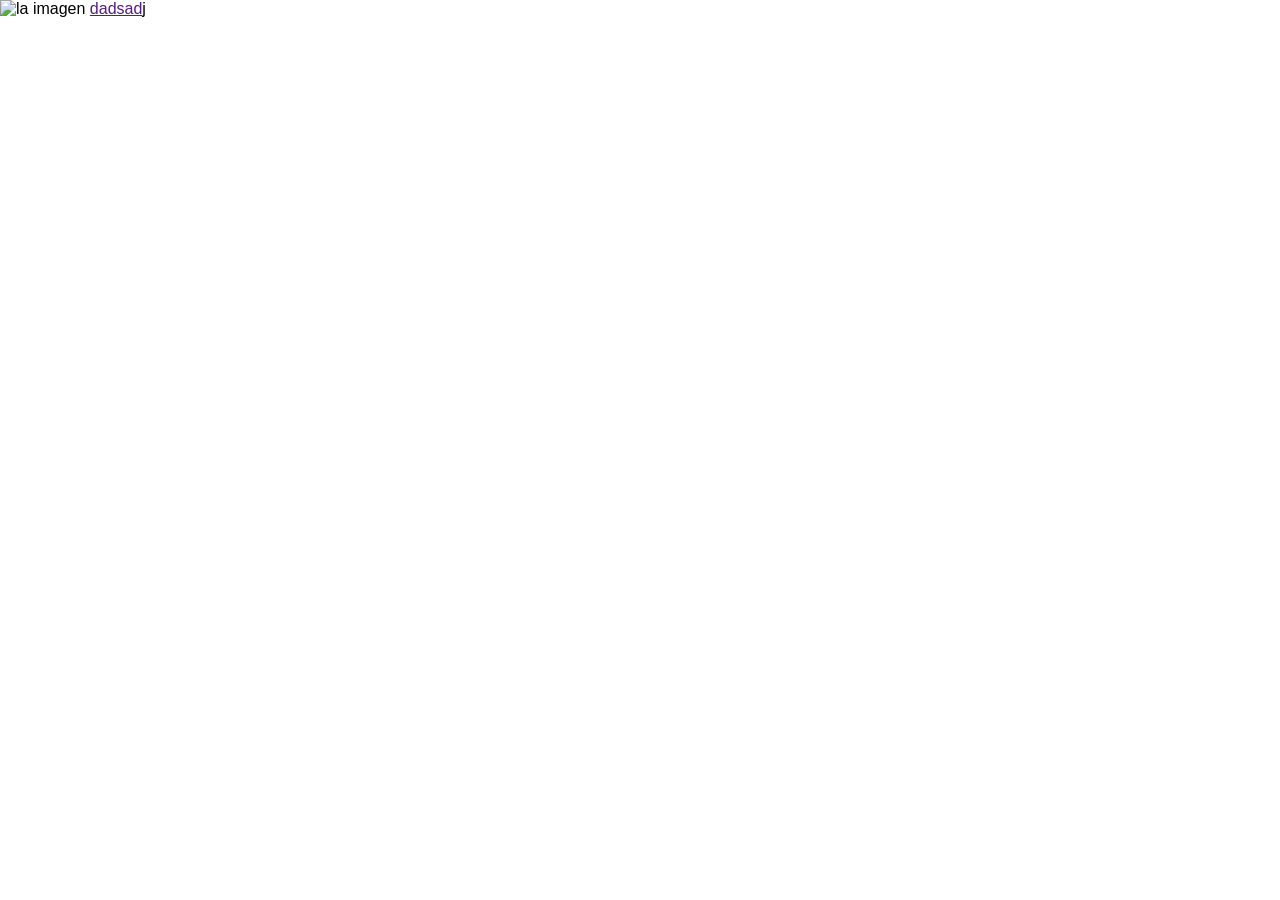
==== index.html @ 8323c358 "g" ====
<!DOCTYPE html>
<html lang="es">
<head>
    <!--aca van los metadatos del trabajo -->
    <meta charset="UTF-8">
    <meta name="viewport" content="width=device-width, initial-scale=1.0">
    <title>main</title>
    <meta name="description" content="la pagina lleva un taller">
    <meta name="keywords" content="material-educativo">
    <link rel="stylesheet" href="css/main.css">
    <link rel="shortcut icon" href="favicon.ico" type="image/x-icon">

</head>
<body>
    <img src="#" alt="la imagen ">
    <a href="">dadsad</a>j
    
</body>
</html>
---- css/main.css ----
@import url(variables.css);

body {
    margin: 0;
    font-family: Arial;
}

nav.navbar {
    width: 80%;
    margin: 20px auto;
    /* centra */
    height: 80px;
    display: flex;
    justify-content: space-between;
    align-items: center;
    background: var(--fondo);
    padding: 12px 40px;
    color: white;
    border-radius: 10px;
    transition: all 0.3s ease;
    position: relative;
    z-index: 1000;
}

.menu {
    list-style: none;
    display: flex;
    justify-content: space-between;
    align-items: center;
    width: 100%;
    padding: 0;
    margin: 0;
}

.menu li {
    position: relative;
}

.menu a {
    color: var(--letra_nav);
    text-decoration: none;
    padding: 10px;
    display: block;
}
.dropdown a {
    display: flex;
    align-items: center;
    height: 60px; /* 🔥 altura fija */
    padding: 0 20px;
}


/* submenu */
.submenu {
    display: none;
    position: absolute;
    top: 40px;
    left: 0;
    background: rgb(3, 32, 149);
    color: var(--letra_nav);
    list-style: none;
    padding: 0;
    width: 200px;
}

.submenu li a {
    color: rgb(255, 255, 255);
}

/* subsubmenu */
.submenu2 {
    display: none;
    position: absolute;
    top: 0;
    left: 200px;
    background: rgb(14, 1, 118);
    list-style: none;
    padding: 0;
    width: 200px;
}

/* hover */

.dropdown:hover .submenu {
    display: block;
}

.dropdown2:hover .submenu2 {
    display: block;
}

.submenu li:hover {
    background: #008000;
    color: white;
}




.navbar.sticky {
    position: fixed;
    top: 0;
    left: 0;
    right: 0;
    /* 🔥 importante */
    width: 100%;
    max-width: 1920px;
    margin: 0;
    border-radius: 0;
}


* {
    box-sizing: border-box;
}

body {
    margin: 0;
    overflow-x: hidden;/
}



main.mensaje {

    display: grid;
    grid-template-columns: repeat(12, 1fr);
    /* align-items: center; */
    
   grid-auto-flow: column;
    gap: 40px;
}

main.mensaje #mensaje {
    grid-column: 7/11;
    max-width: 100%;

    background-color: rgb(185, 185, 185);
    border-radius: 20px;
    padding: 30px 30px;
}

main.mensaje #img {
    grid-column: 2/6;

}

main.mensaje img {
    max-width: 100%;
    border-radius: 20px;
}
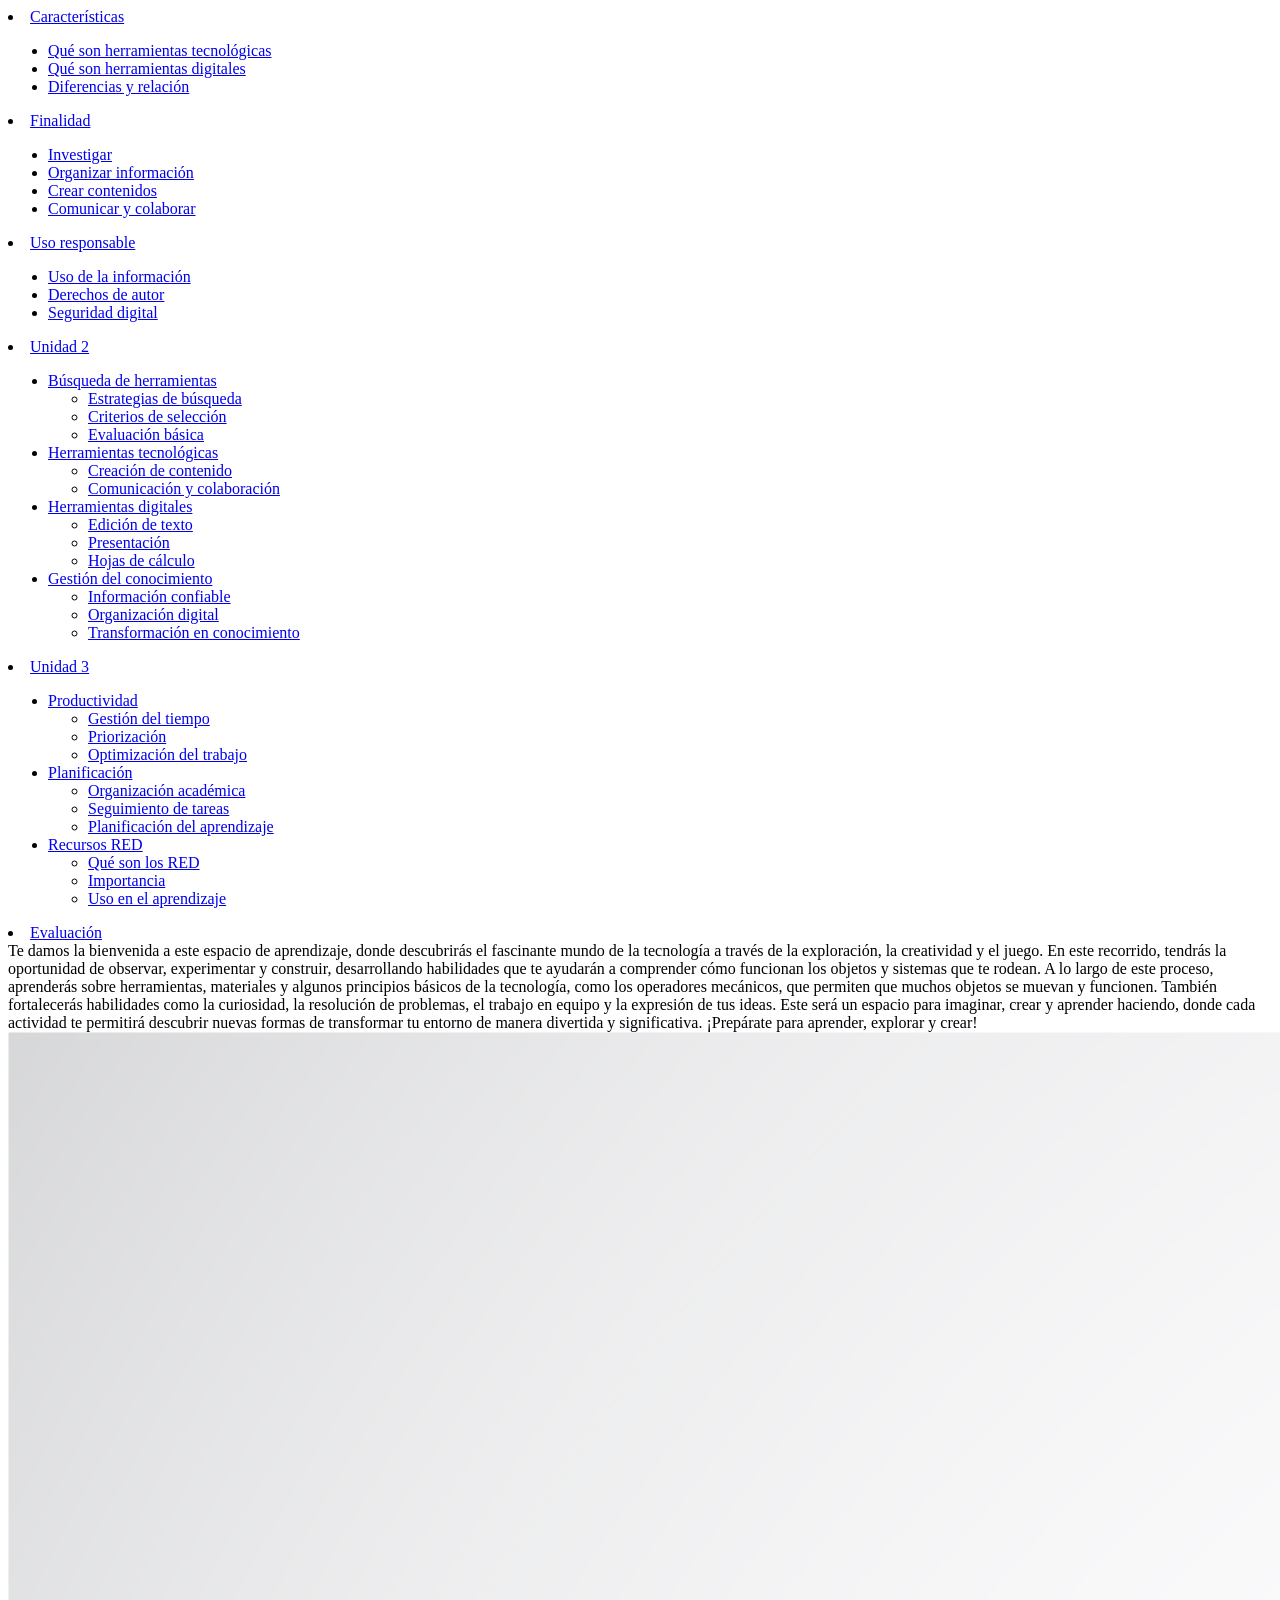
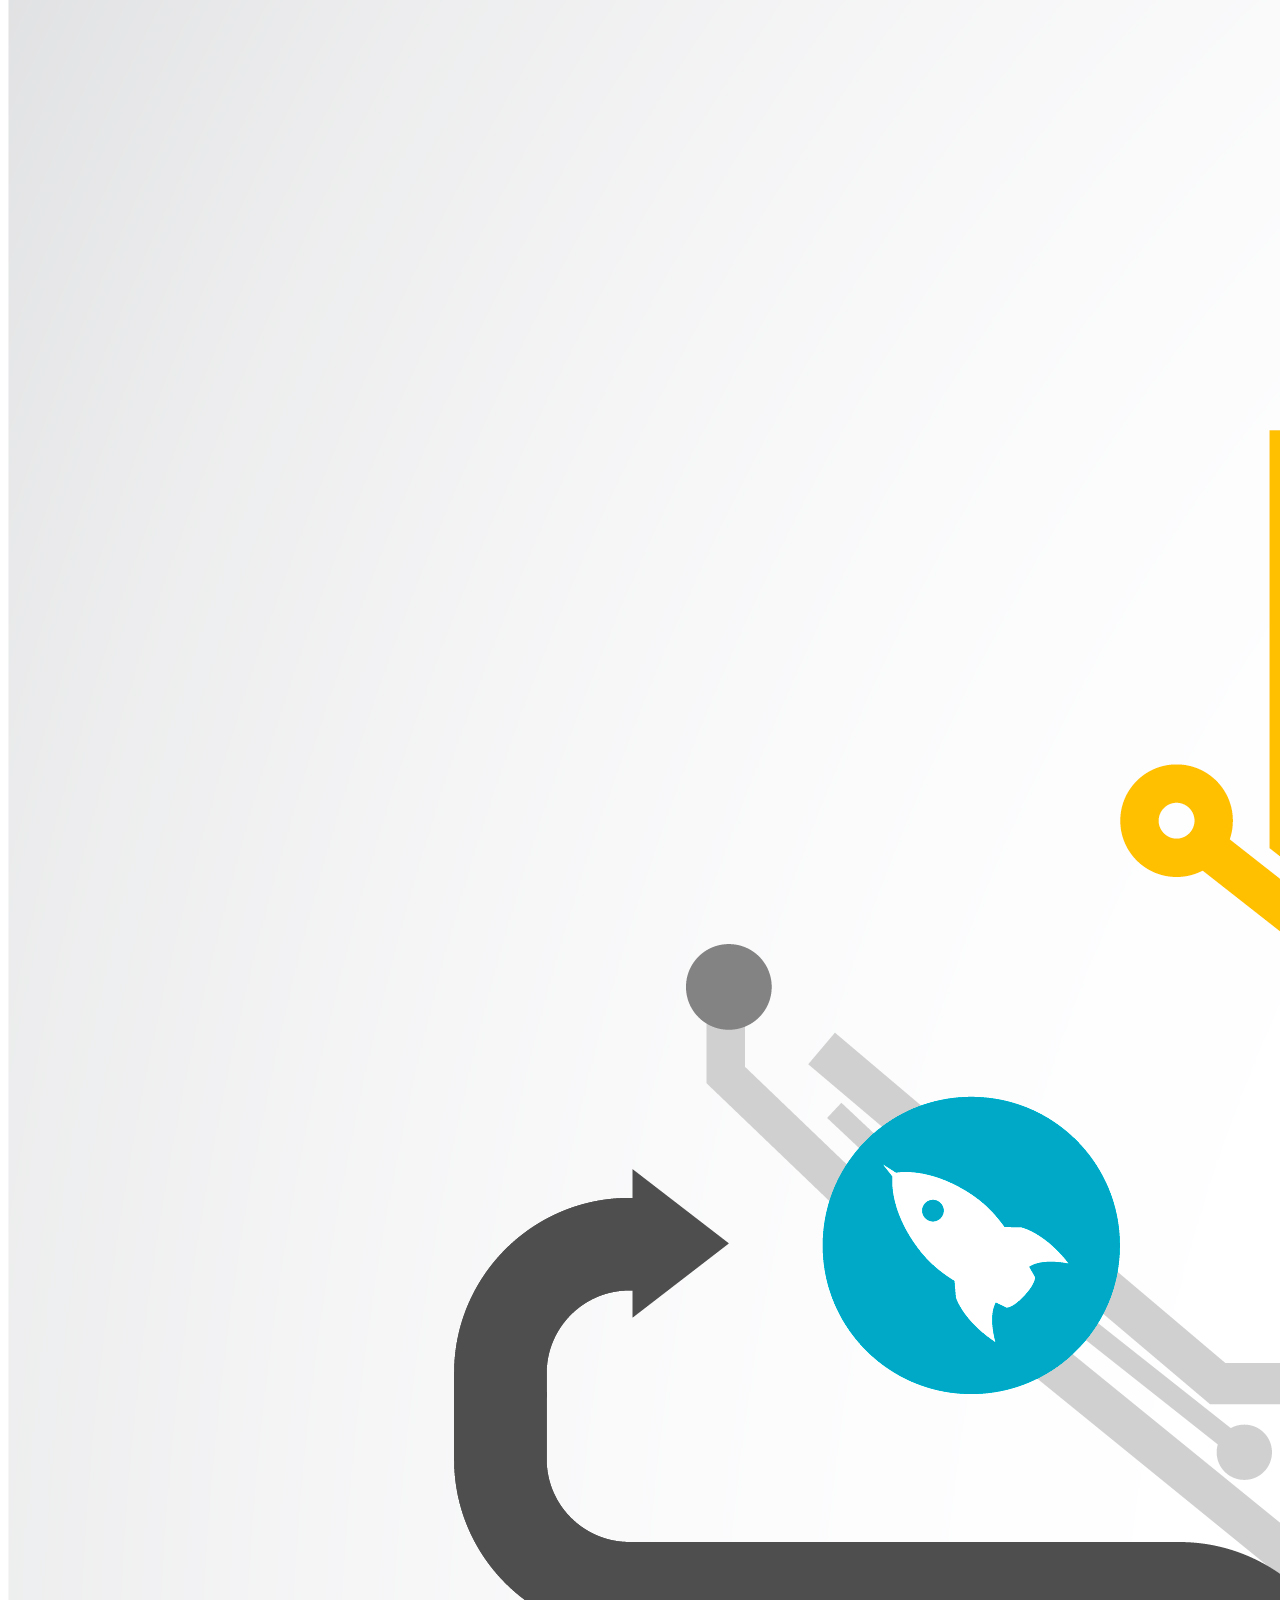
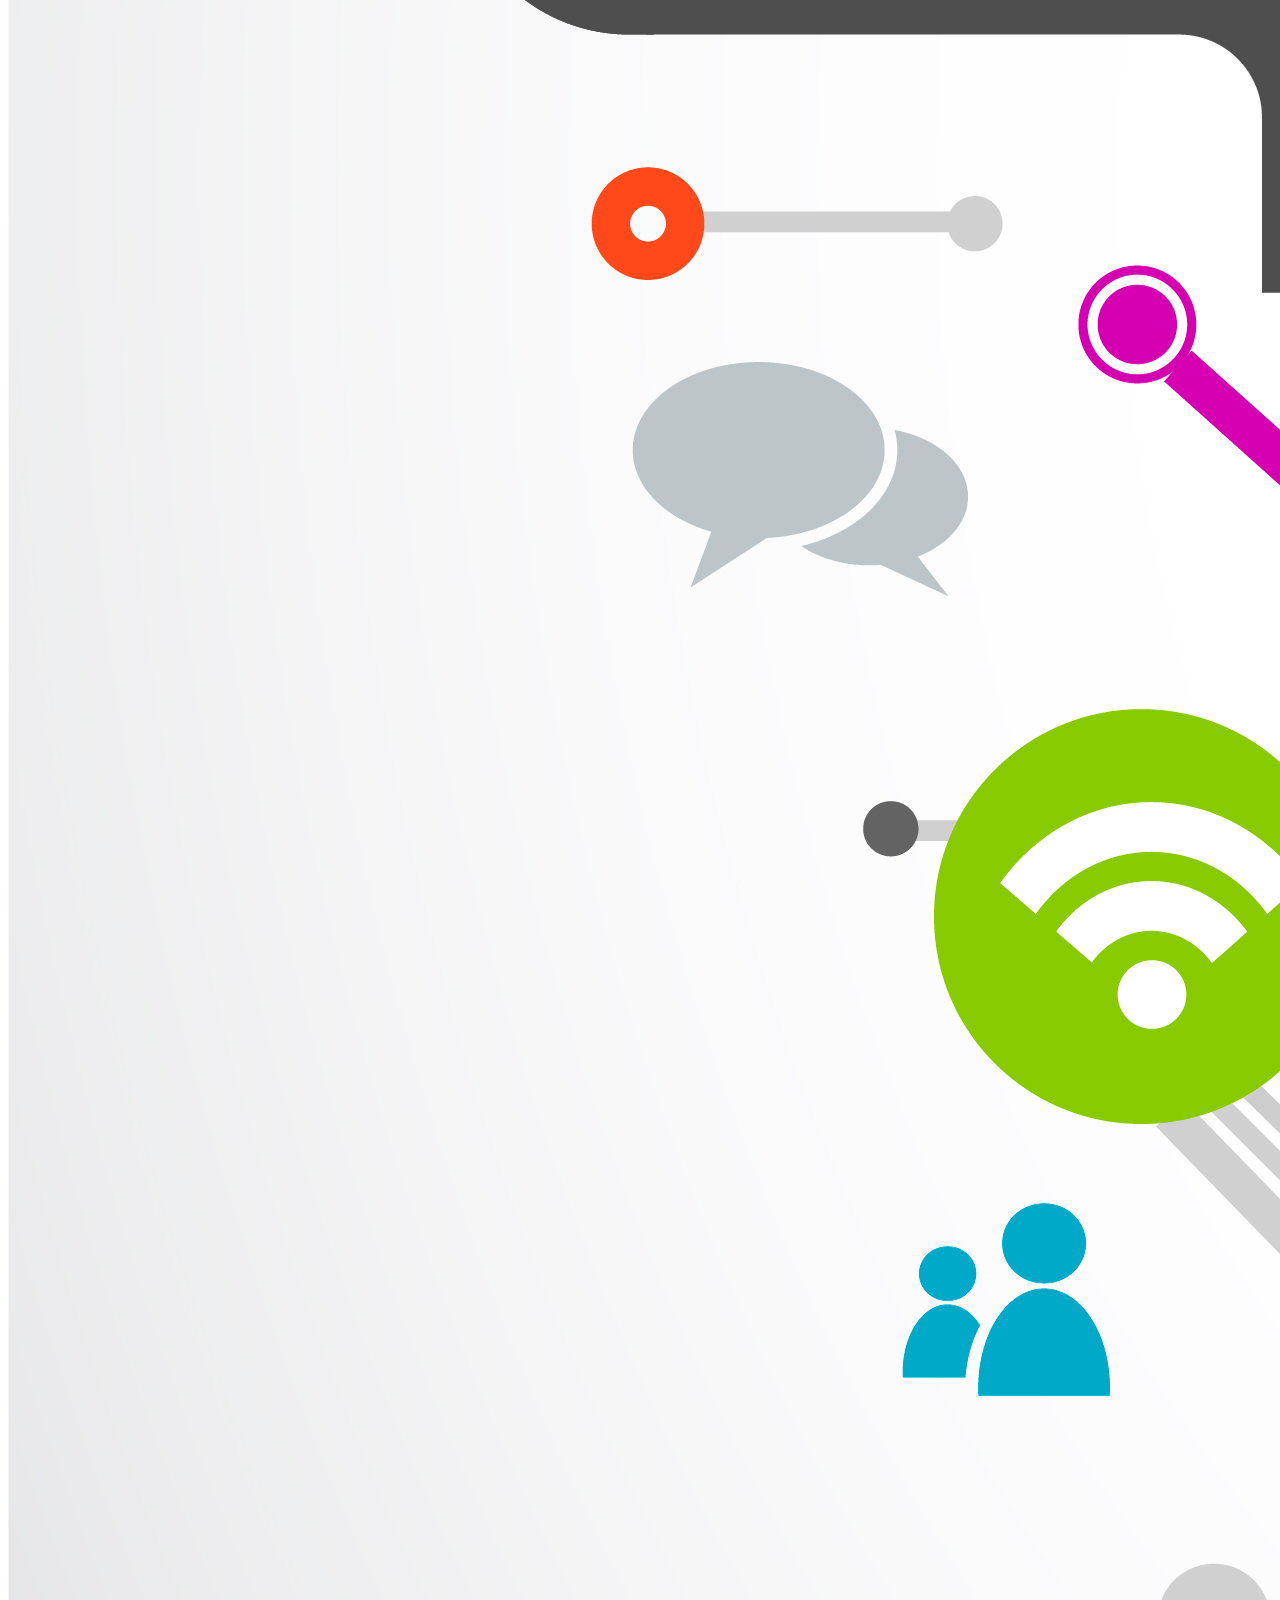
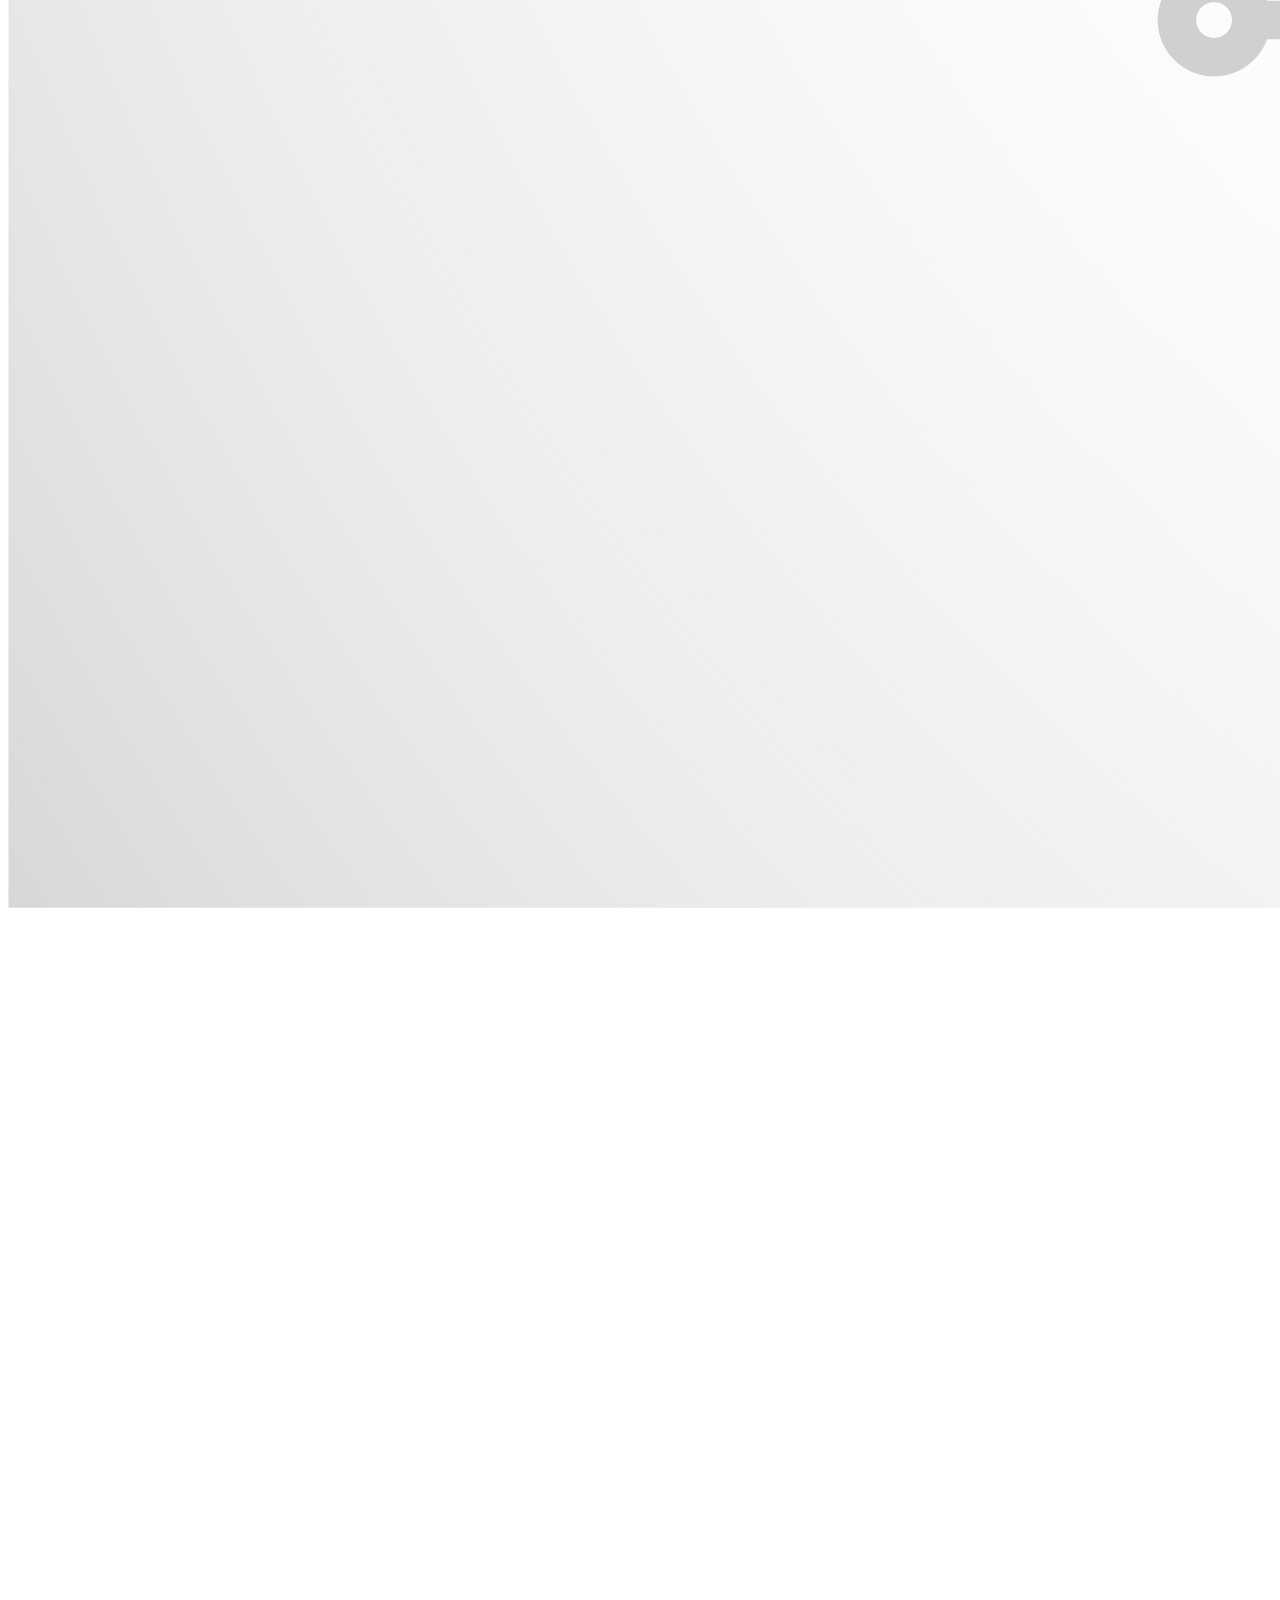
==== commit 675d7866: "nada" ====
--- a/index.html
+++ b/index.html
@@ -1,19 +1,162 @@
 <!DOCTYPE html>
 <html lang="es">
 <head>
-    <!--aca van los metadatos del trabajo -->
-    <meta charset="UTF-8">
+ <meta charset="UTF-8">
     <meta name="viewport" content="width=device-width, initial-scale=1.0">
-    <title>main</title>
-    <meta name="description" content="la pagina lleva un taller">
-    <meta name="keywords" content="material-educativo">
-    <link rel="stylesheet" href="css/main.css">
-    <link rel="shortcut icon" href="favicon.ico" type="image/x-icon">
-
+    <title>Document</title>
 </head>
 <body>
-    <img src="#" alt="la imagen ">
-    <a href="">dadsad</a>j
+    <header>
+        <nav>
+
+        </nav>
+    </header>
+    <main>
+
+
+    </main>
+    <footer>
+        
+    </footer>
     
+
+        <li class="dropdown2">
+          <a href="#">Características</a>
+          <ul class="submenu2">
+            <li><a href="#">Qué son herramientas tecnológicas</a></li>
+            <li><a href="#">Qué son herramientas digitales</a></li>
+            <li><a href="#">Diferencias y relación</a></li>
+          </ul>
+        </li>
+
+        <li class="dropdown2">
+          <a href="#">Finalidad</a>
+          <ul class="submenu2">
+            <li><a href="#">Investigar</a></li>
+            <li><a href="#">Organizar información</a></li>
+            <li><a href="#">Crear contenidos</a></li>
+            <li><a href="#">Comunicar y colaborar</a></li>
+          </ul>
+        </li>
+
+        <li class="dropdown2">
+          <a href="#">Uso responsable</a>
+          <ul class="submenu2">
+            <li><a href="#">Uso de la información</a></li>
+            <li><a href="#">Derechos de autor</a></li>
+            <li><a href="#">Seguridad digital</a></li>
+          </ul>
+        </li>
+      </ul>
+    </li>
+
+    <!-- UNIDAD 2 -->
+    <li class="dropdown">
+      <a href="#">Unidad 2</a>
+      <ul class="submenu">
+        <li class="dropdown2">
+          <a href="#">Búsqueda de herramientas</a>
+          <ul class="submenu2">
+            <li><a href="#">Estrategias de búsqueda</a></li>
+            <li><a href="#">Criterios de selección</a></li>
+            <li><a href="#">Evaluación básica</a></li>
+          </ul>
+        </li>
+
+        <li class="dropdown2">
+          <a href="#">Herramientas tecnológicas</a>
+          <ul class="submenu2">
+            <li><a href="#">Creación de contenido</a></li>
+            <li><a href="#">Comunicación y colaboración</a></li>
+          </ul>
+        </li>
+
+        <li class="dropdown2">
+          <a href="#">Herramientas digitales</a>
+          <ul class="submenu2">
+            <li><a href="#">Edición de texto</a></li>
+            <li><a href="#">Presentación</a></li>
+            <li><a href="#">Hojas de cálculo</a></li>
+          </ul>
+        </li>
+
+        <li class="dropdown2">
+          <a href="#">Gestión del conocimiento</a>
+          <ul class="submenu2">
+            <li><a href="#">Información confiable</a></li>
+            <li><a href="#">Organización digital</a></li>
+            <li><a href="#">Transformación en conocimiento</a></li>
+          </ul>
+        </li>
+
+      </ul>
+    </li>
+
+    <!-- UNIDAD 3 -->
+    <li class="dropdown">
+      <a href="#">Unidad 3</a>
+      <ul class="submenu">
+        <li class="dropdown2">
+          <a href="#">Productividad</a>
+          <ul class="submenu2">
+            <li><a href="#">Gestión del tiempo</a></li>
+            <li><a href="#">Priorización</a></li>
+            <li><a href="#">Optimización del trabajo</a></li>
+          </ul>
+        </li>
+
+        <li class="dropdown2">
+          <a href="#">Planificación</a>
+          <ul class="submenu2">
+            <li><a href="#">Organización académica</a></li>
+            <li><a href="#">Seguimiento de tareas</a></li>
+            <li><a href="#">Planificación del aprendizaje</a></li>
+          </ul>
+        </li>
+
+        <li class="dropdown2">
+          <a href="#">Recursos RED</a>
+          <ul class="submenu2">
+            <li><a href="#">Qué son los RED</a></li>
+            <li><a href="#">Importancia</a></li>
+            <li><a href="#">Uso en el aprendizaje</a></li>
+          </ul>
+        </li>
+
+      </ul>
+    </li>
+
+    <li><a href="#">Evaluación</a></li>
+  </ul>
+</nav>
+    <script src="js/main.js"></script>
+
+
+
+
+
+
+   <main class="mensaje ">
+<section id="mensaje">
+  
+Te damos la bienvenida a este espacio de aprendizaje, donde descubrirás el fascinante mundo de la tecnología a través de la exploración, la creatividad y el juego. En este recorrido, tendrás la oportunidad de observar, experimentar y construir, desarrollando habilidades que te ayudarán a comprender cómo funcionan los objetos y sistemas que te rodean.
+
+A lo largo de este proceso, aprenderás sobre herramientas, materiales y algunos principios básicos de la tecnología, como los operadores mecánicos, que permiten que muchos objetos se muevan y funcionen. También fortalecerás habilidades como la curiosidad, la resolución de problemas, el trabajo en equipo y la expresión de tus ideas.
+
+Este será un espacio para imaginar, crear y aprender haciendo, donde cada actividad te permitirá descubrir nuevas formas de transformar tu entorno de manera divertida y significativa.
+
+¡Prepárate para aprender, explorar y crear!
+
+</section>
+<section id="img">
+  <img src="18377.jpg" alt="">
+</section>
+    
+    <br><br><br><br><br><br>
+    <br><br><br><br><br><br> <br><br><br><br><br><br> 
+    <br><br><br><br><br><br>
+    <br><br><br><br><br><br> <br><br><br><br><br><br> 
+    <br><br><br><br><br><br>
+
 </body>
-</html>+</html>
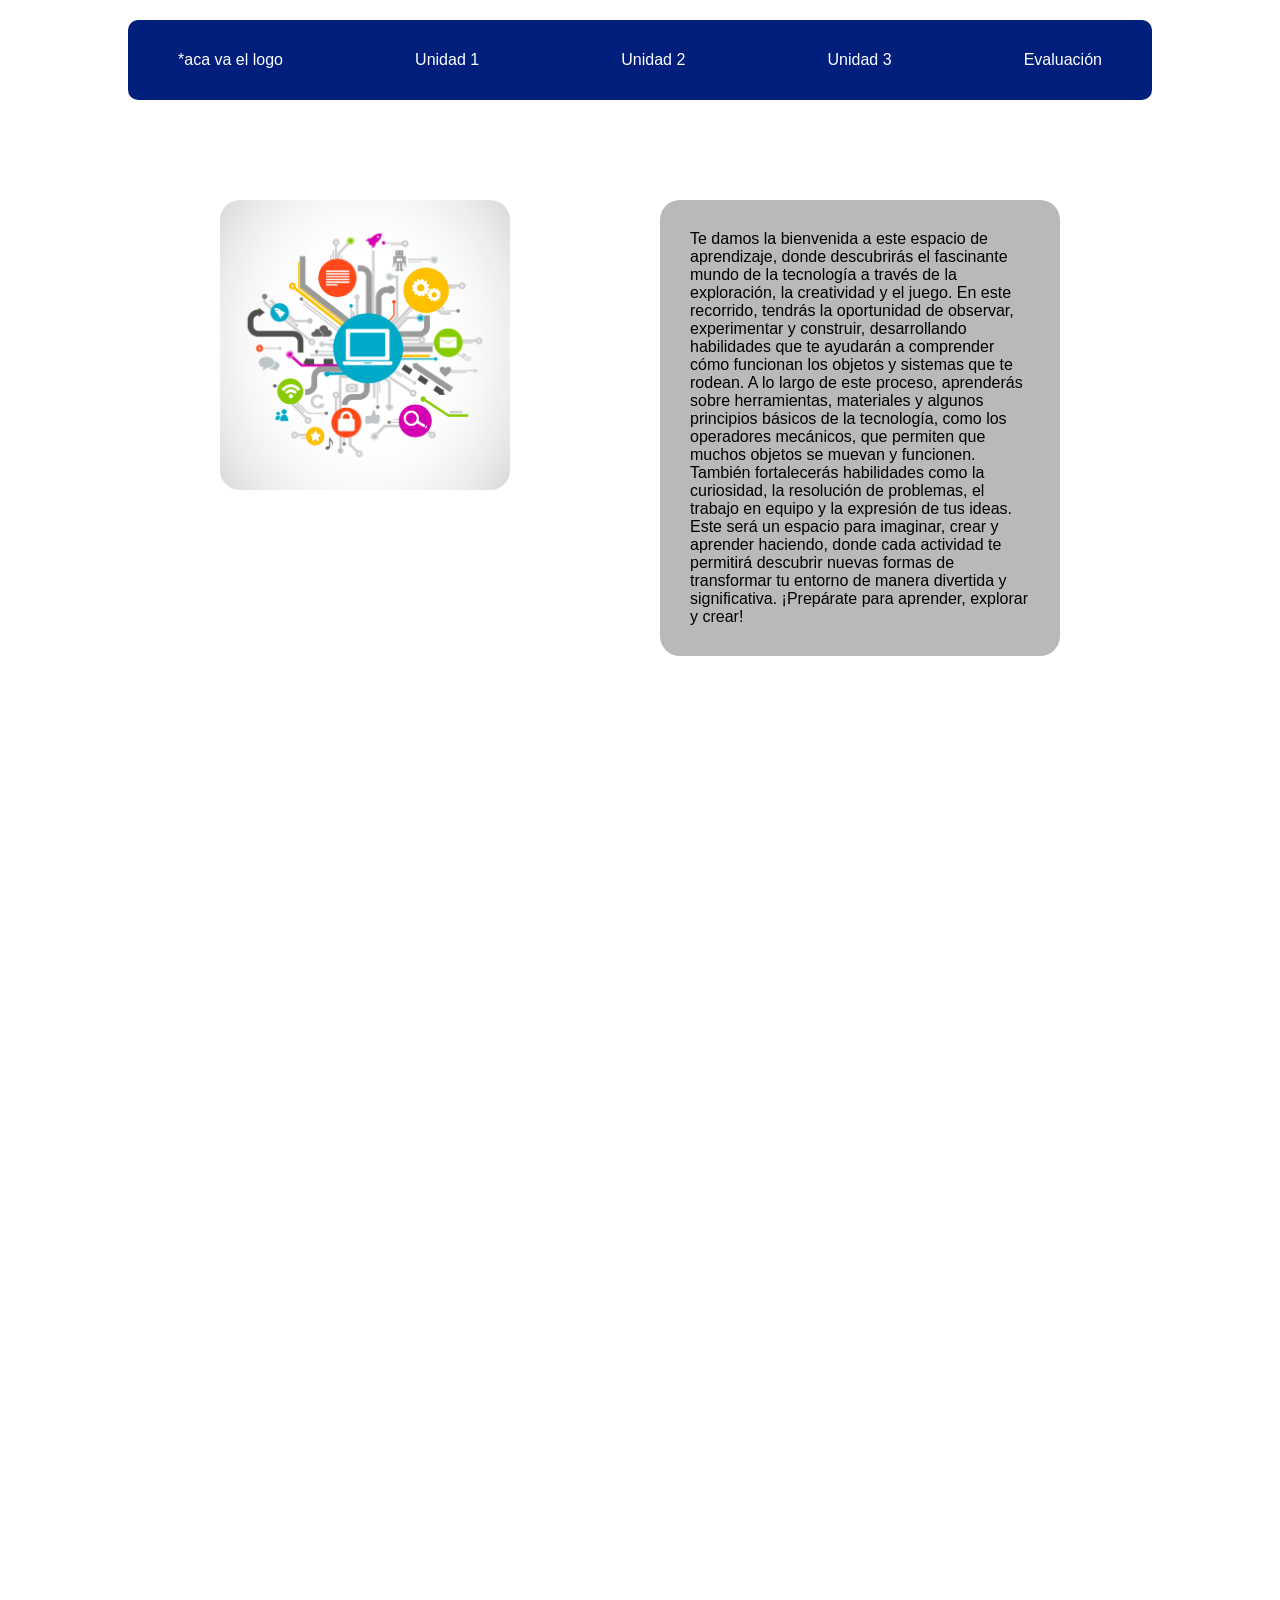
==== commit 60b96185: "Merge pull request #6 from frank17n/main combinacion" ====
--- a/index.html
+++ b/index.html
@@ -1,24 +1,35 @@
 <!DOCTYPE html>
 <html lang="es">
 <head>
- <meta charset="UTF-8">
+    <!--aca van los metadatos del trabajo -->
+    <meta charset="UTF-8">
     <meta name="viewport" content="width=device-width, initial-scale=1.0">
-    <title>Document</title>
+    <title>main</title>
+    <meta name="description" content="la pagina lleva un taller">
+    <meta name="keywords" content="material-educativo">
+    <link rel="stylesheet" href="css/main.css">
+    <link rel="shortcut icon" href="favicon.ico" type="image/x-icon"><!--icono a defnir-->
+
 </head>
 <body>
-    <header>
-        <nav>
 
-        </nav>
-    </header>
-    <main>
-
-
-    </main>
-    <footer>
-        
-    </footer>
+<nav class="navbar">
+  
+  <ul class="menu">
+    <li><a href="#">*aca va el logo</a></li>
     
+    <!-- UNIDAD 1 -->
+    <li class="dropdown">
+      <a href="#">Unidad 1</a>
+      <ul class="submenu">
+        <li class="dropdown2">
+          <a href="#">Herramientas tecnológicas y digitales</a>
+          <ul class="submenu2">
+            <li><a href="#">Relación tecnología-educación</a></li>
+            <li><a href="#">Importancia en el aprendizaje</a></li>
+            <li><a href="#">Transformación del aprendizaje</a></li>
+          </ul>
+        </li>
 
         <li class="dropdown2">
           <a href="#">Características</a>
@@ -151,12 +162,13 @@
 <section id="img">
   <img src="18377.jpg" alt="">
 </section>
-    
+   
+   </main>
+    <br><br><br><br><br><br> <br><br><br><br><br><br> 
     <br><br><br><br><br><br>
     <br><br><br><br><br><br> <br><br><br><br><br><br> 
     <br><br><br><br><br><br>
     <br><br><br><br><br><br> <br><br><br><br><br><br> 
     <br><br><br><br><br><br>
-
 </body>
-</html>
+</html>
--- a/css/main.css
+++ b/css/main.css
@@ -0,0 +1,153 @@
+@import url(variables.css);
+
+body {
+    margin: 0;
+    font-family: Arial;
+}
+
+nav.navbar {
+    width: 80%;
+    margin: 20px auto;
+    /* centra */
+    height: 80px;
+    display: flex;
+    justify-content: space-between;
+    align-items: center;
+    background: var(--fondo);
+    padding: 12px 40px;
+    color: white;
+    border-radius: 10px;
+    transition: all 0.3s ease;
+    position: relative;
+    z-index: 1000;
+}
+
+.menu {
+    list-style: none;
+    display: flex;
+    justify-content: space-between;
+    align-items: center;
+    width: 100%;
+    padding: 0;
+    margin: 0;
+}
+
+.menu li {
+    position: relative;
+}
+
+.menu a {
+    color: var(--letra_nav);
+    text-decoration: none;
+    padding: 10px;
+    display: block;
+}
+.dropdown a {
+    display: flex;
+    align-items: center;
+    height: 60px; /* 🔥 altura fija */
+    padding: 0 20px;
+}
+
+
+/* submenu */
+.submenu {
+    display: none;
+    position: absolute;
+    top: 40px;
+    left: 0;
+    background: rgb(3, 32, 149);
+    color: var(--letra_nav);
+    list-style: none;
+    padding: 0;
+    width: 200px;
+}
+
+.submenu li a {
+    color: rgb(255, 255, 255);
+}
+
+/* subsubmenu */
+.submenu2 {
+    display: none;
+    position: absolute;
+    top: 0;
+    left: 200px;
+    background: rgb(14, 1, 118);
+    list-style: none;
+    padding: 0;
+    width: 200px;
+}
+
+/* hover */
+
+.dropdown:hover .submenu {
+    display: block;
+}
+
+.dropdown2:hover .submenu2 {
+    display: block;
+}
+
+.submenu li:hover {
+    background: #008000;
+    color: white;
+}
+
+
+
+
+.navbar.sticky {
+    position: fixed;
+    top: 0;
+    left: 0;
+    right: 0;
+    /* 🔥 importante */
+    width: 100%;
+    max-width: 1920px;
+    margin: 0;
+    border-radius: 0;
+}
+
+
+* {
+    box-sizing: border-box;
+}
+
+body {
+    margin: 0;
+    overflow-x: hidden;/
+}
+
+
+main{
+    margin-top: 100px;
+}
+main.mensaje {
+
+    display: grid;
+    grid-template-columns: repeat(12, 1fr);
+    /* align-items: center; */
+    
+   grid-auto-flow: column;
+    gap: 40px;
+}
+
+main.mensaje #mensaje {
+    grid-column: 7/11;
+    max-width: 100%;
+
+    background-color: rgb(185, 185, 185);
+    border-radius: 20px;
+    padding: 30px 30px;
+}
+
+main.mensaje #img {
+    grid-column: 3/6;
+
+}
+
+main.mensaje img {
+    max-width: 100%;
+    border-radius: 20px;
+}
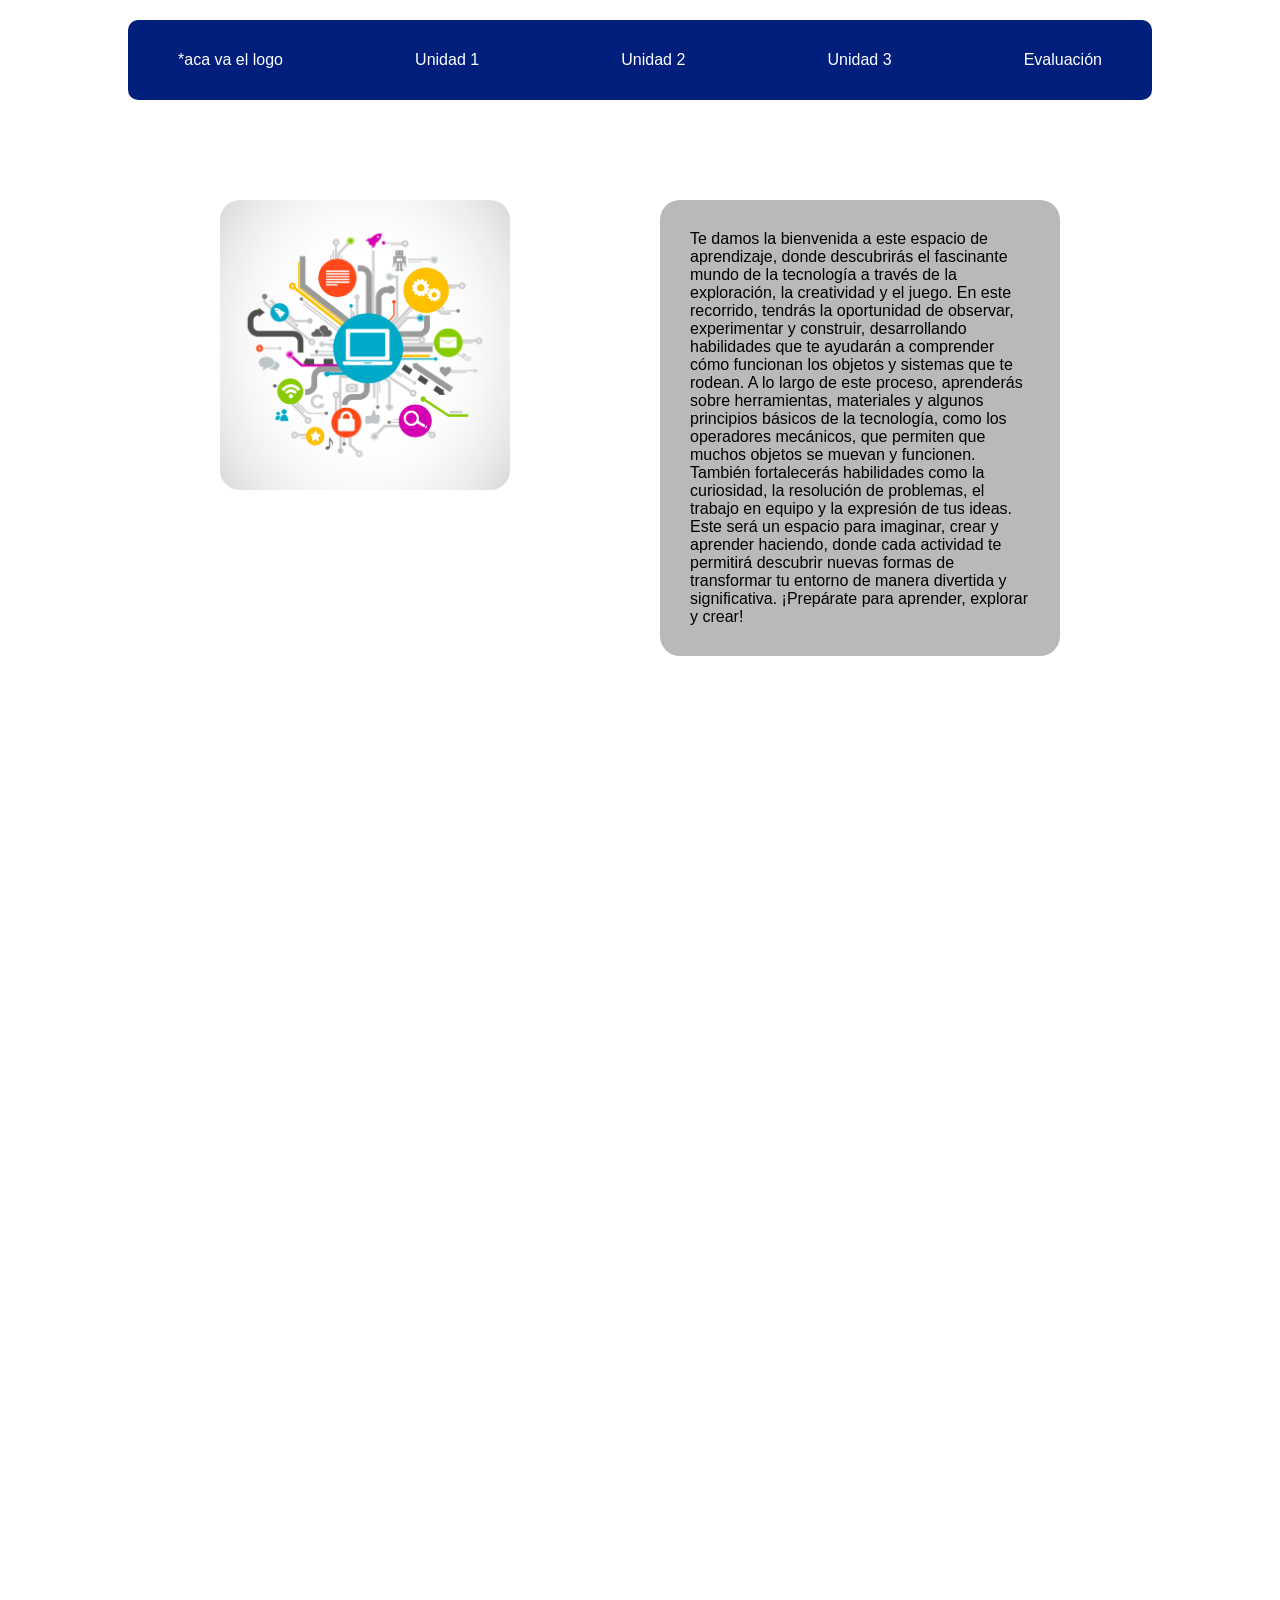
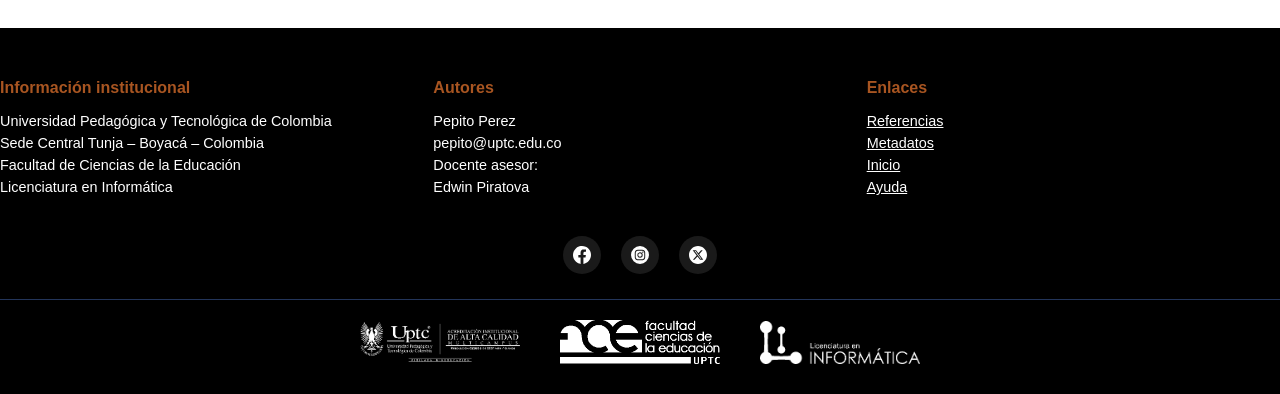
==== commit a4187e2f: "creacion de los archivo snuevamente" ====
--- a/index.html
+++ b/index.html
@@ -160,7 +160,7 @@
 
 </section>
 <section id="img">
-  <img src="18377.jpg" alt="">
+  <img src="assets/images/18377.jpg" alt="">
 </section>
    
    </main>
@@ -170,5 +170,55 @@
     <br><br><br><br><br><br>
     <br><br><br><br><br><br> <br><br><br><br><br><br> 
     <br><br><br><br><br><br>
+
+     <footer class="site-footer">
+        <div class="container">
+            <div class="site-footer__columns">
+                <!-- Información institucional -->
+                <section class="site-footer__column">
+                    <h4 class="site-footer__title">Información institucional</h4>
+                    <ul class="site-footer__list">
+                        <li>Universidad Pedagógica y Tecnológica de Colombia</li>
+                        <li>Sede Central Tunja – Boyacá – Colombia</li>
+                        <li>Facultad de Ciencias de la Educación</li>
+                        <li>Licenciatura en Informática</li>
+                    </ul>
+                </section>
+                <!-- Autores -->
+                <section class="site-footer__column">
+                    <h4 class="site-footer__title">Autores</h4>
+                    <ul class="site-footer__list">
+                        <li>Pepito Perez</li>
+                        <li>pepito@uptc.edu.co</li>
+                        <li>Docente asesor:</li>
+                        <li>Edwin Piratova</li>
+                    </ul>
+                </section>
+                <!-- Enlaces -->
+                <nav class="site-footer__column">
+                    <h4 class="site-footer__title">Enlaces</h4>
+                    <ul class="site-footer__links">
+                        <li><a href="referencias.html">Referencias</a></li>
+                        <li><a href="metadatos.html">Metadatos</a></li>
+                        <li><a href="index.html">Inicio</a></li>
+                        <li><a href="ayuda.html">Ayuda</a></li>
+                    </ul>
+                </nav>
+            </div>
+            <!-- Redes -->
+            <div class="site-footer__social">
+                <a href="#"><img src="assets/icons/facebook.svg" alt=""></a>
+                <a href="#"><img src="assets/icons/instagram.svg" alt=""></a>
+                <a href="#"><img src="assets/icons/x.svg" alt=""></a>
+            </div>
+            <div class="site-footer__divider"></div>
+            <!-- Logos -->
+            <div class="site-footer__logos">
+                <img src="assets/images/logo-uptc.png" alt="">
+                <img src="assets/images/logo-facu-edu.png" alt="">
+                <img src="assets/images/logo-lic-inf.png" alt="">
+            </div>
+        </div>
+    </footer>
 </body>
 </html>
--- a/css/main.css
+++ b/css/main.css
@@ -1,4 +1,7 @@
 @import url(variables.css);
+@import url(layout.css);
+@import url(variables.css);
+@import url(components.css);
 
 body {
     margin: 0;
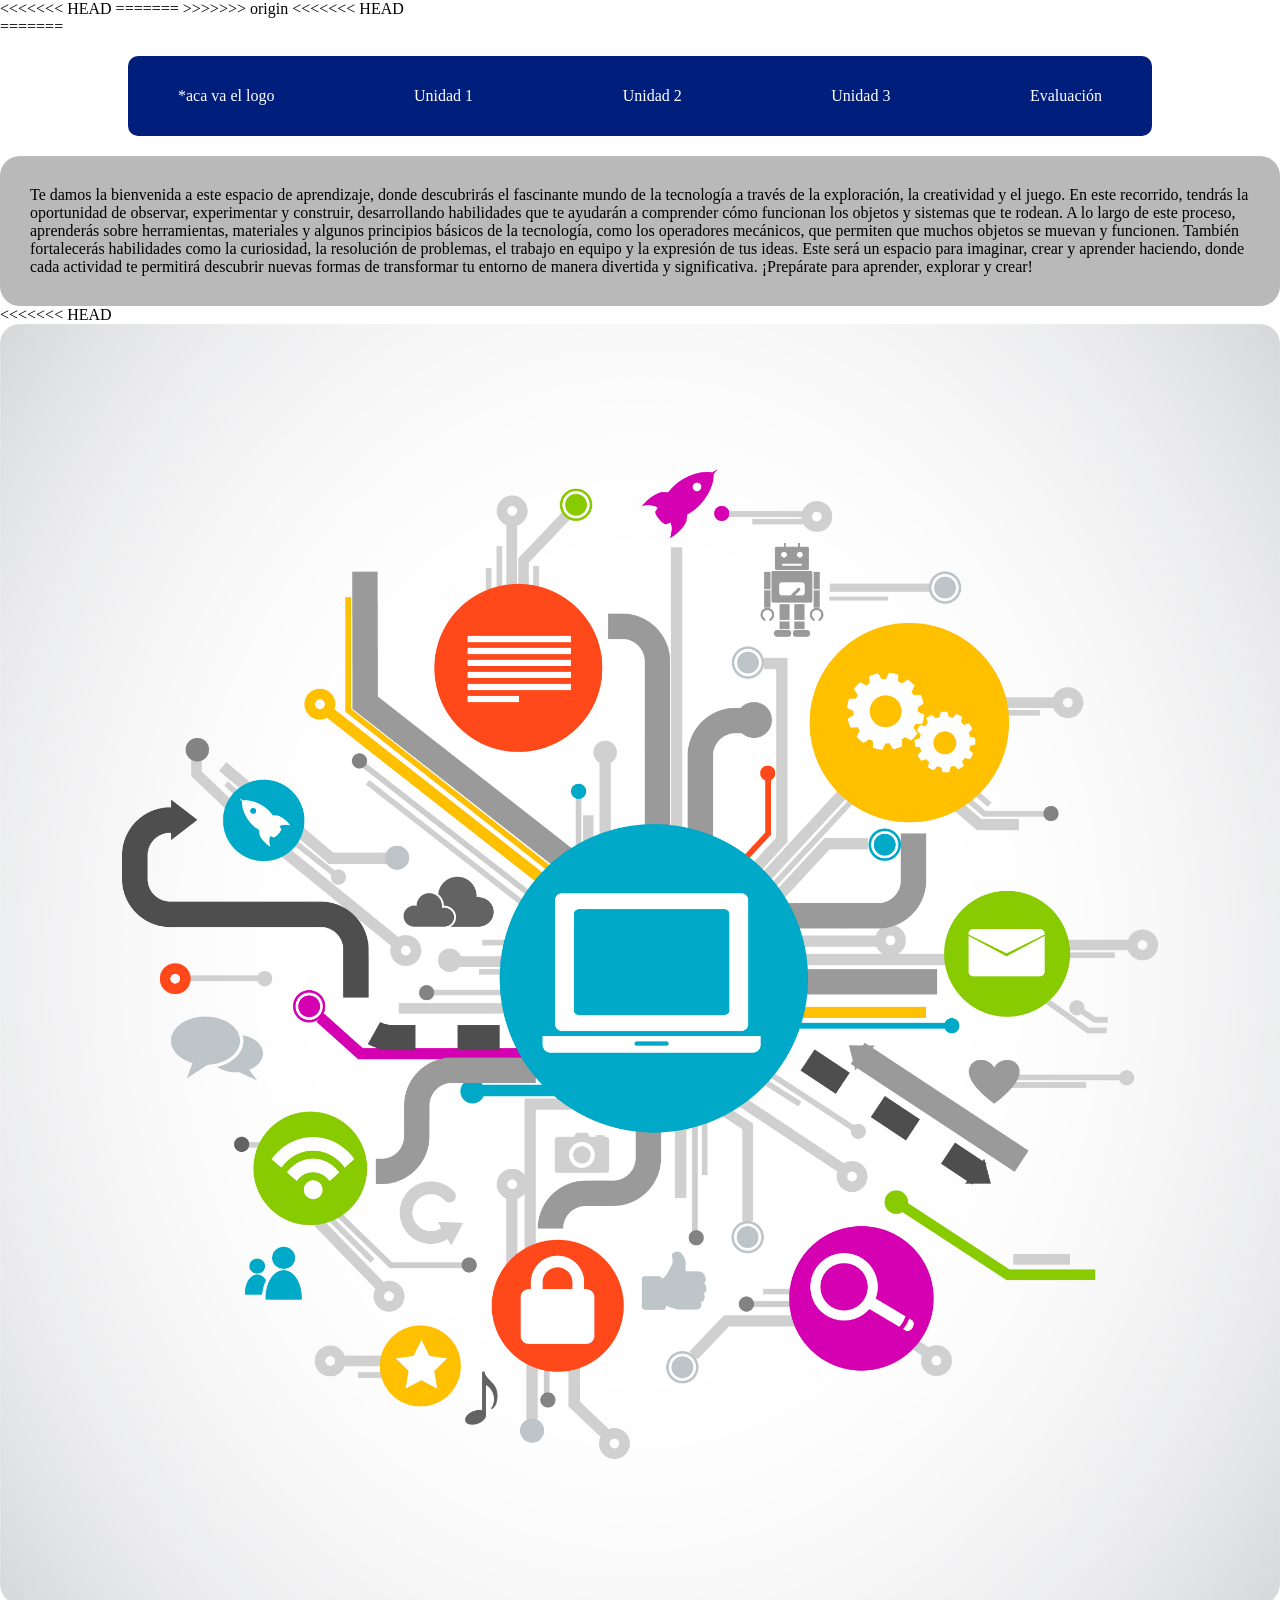
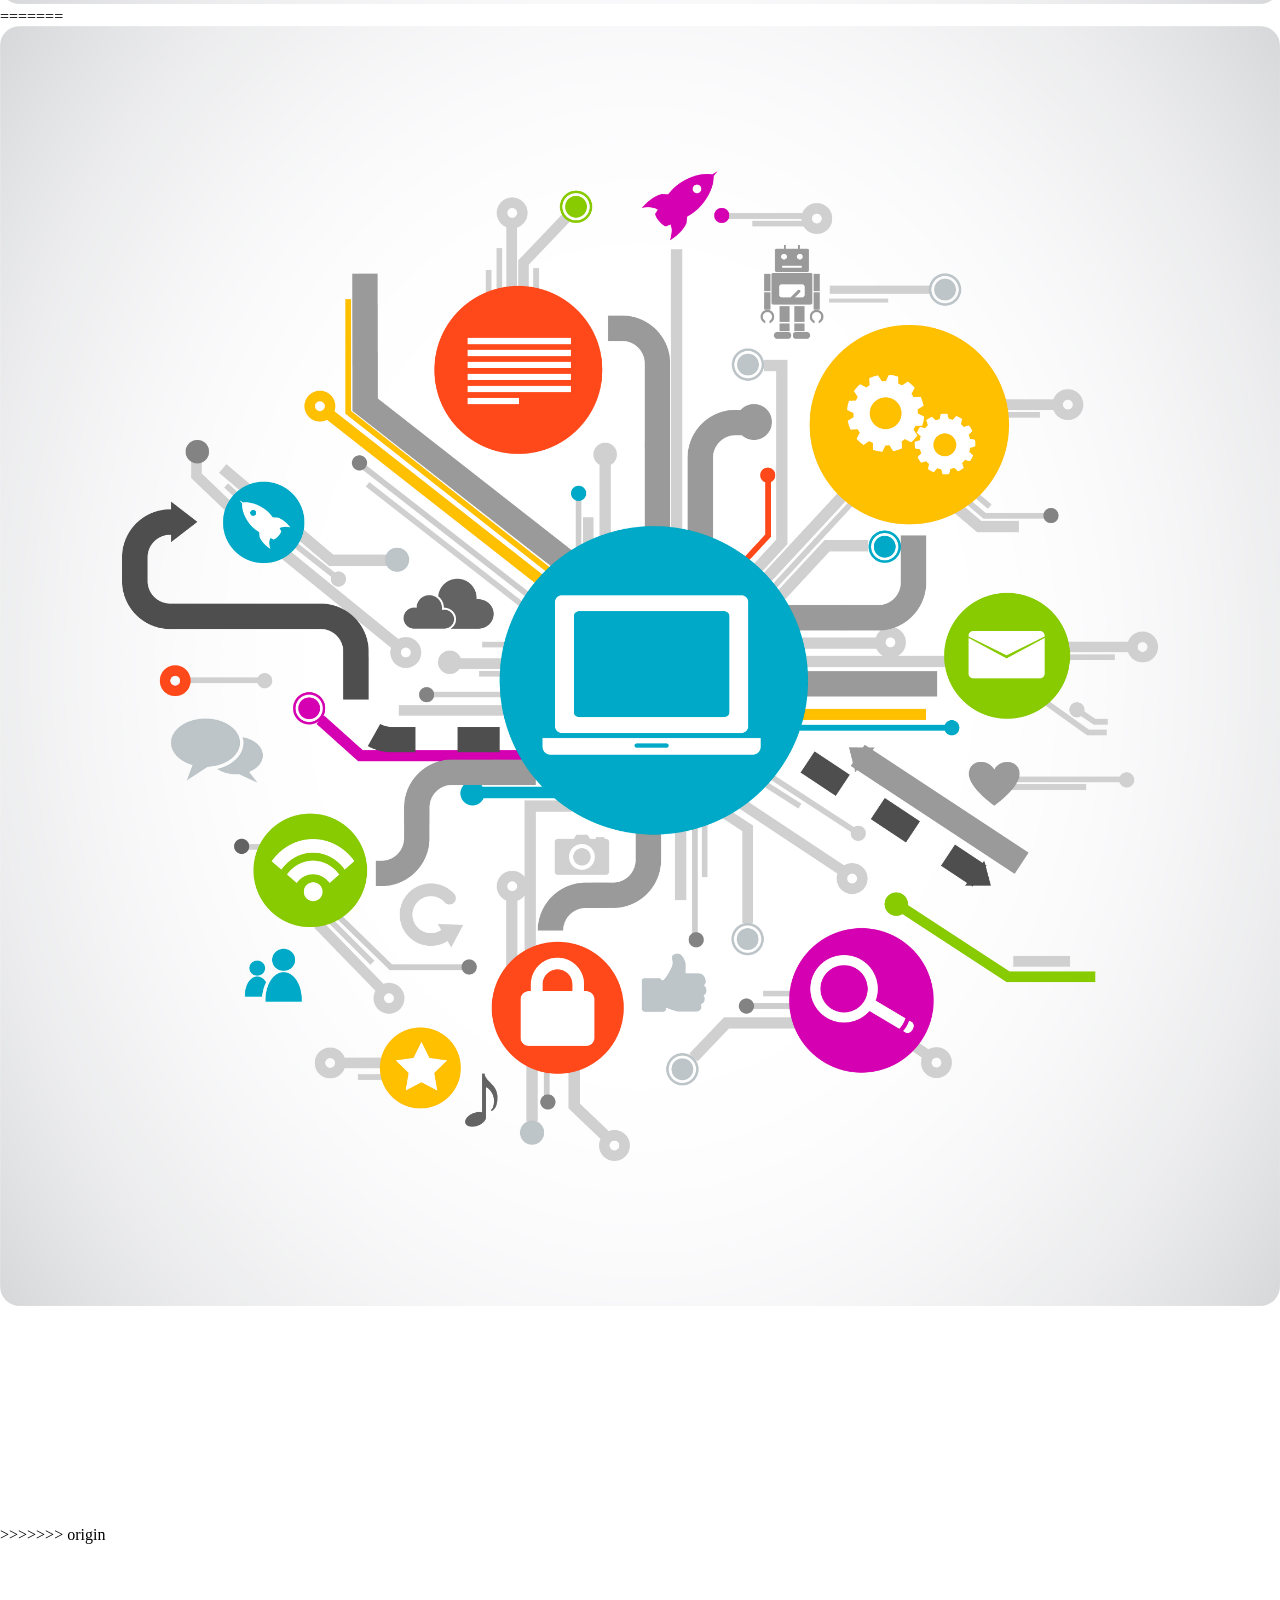
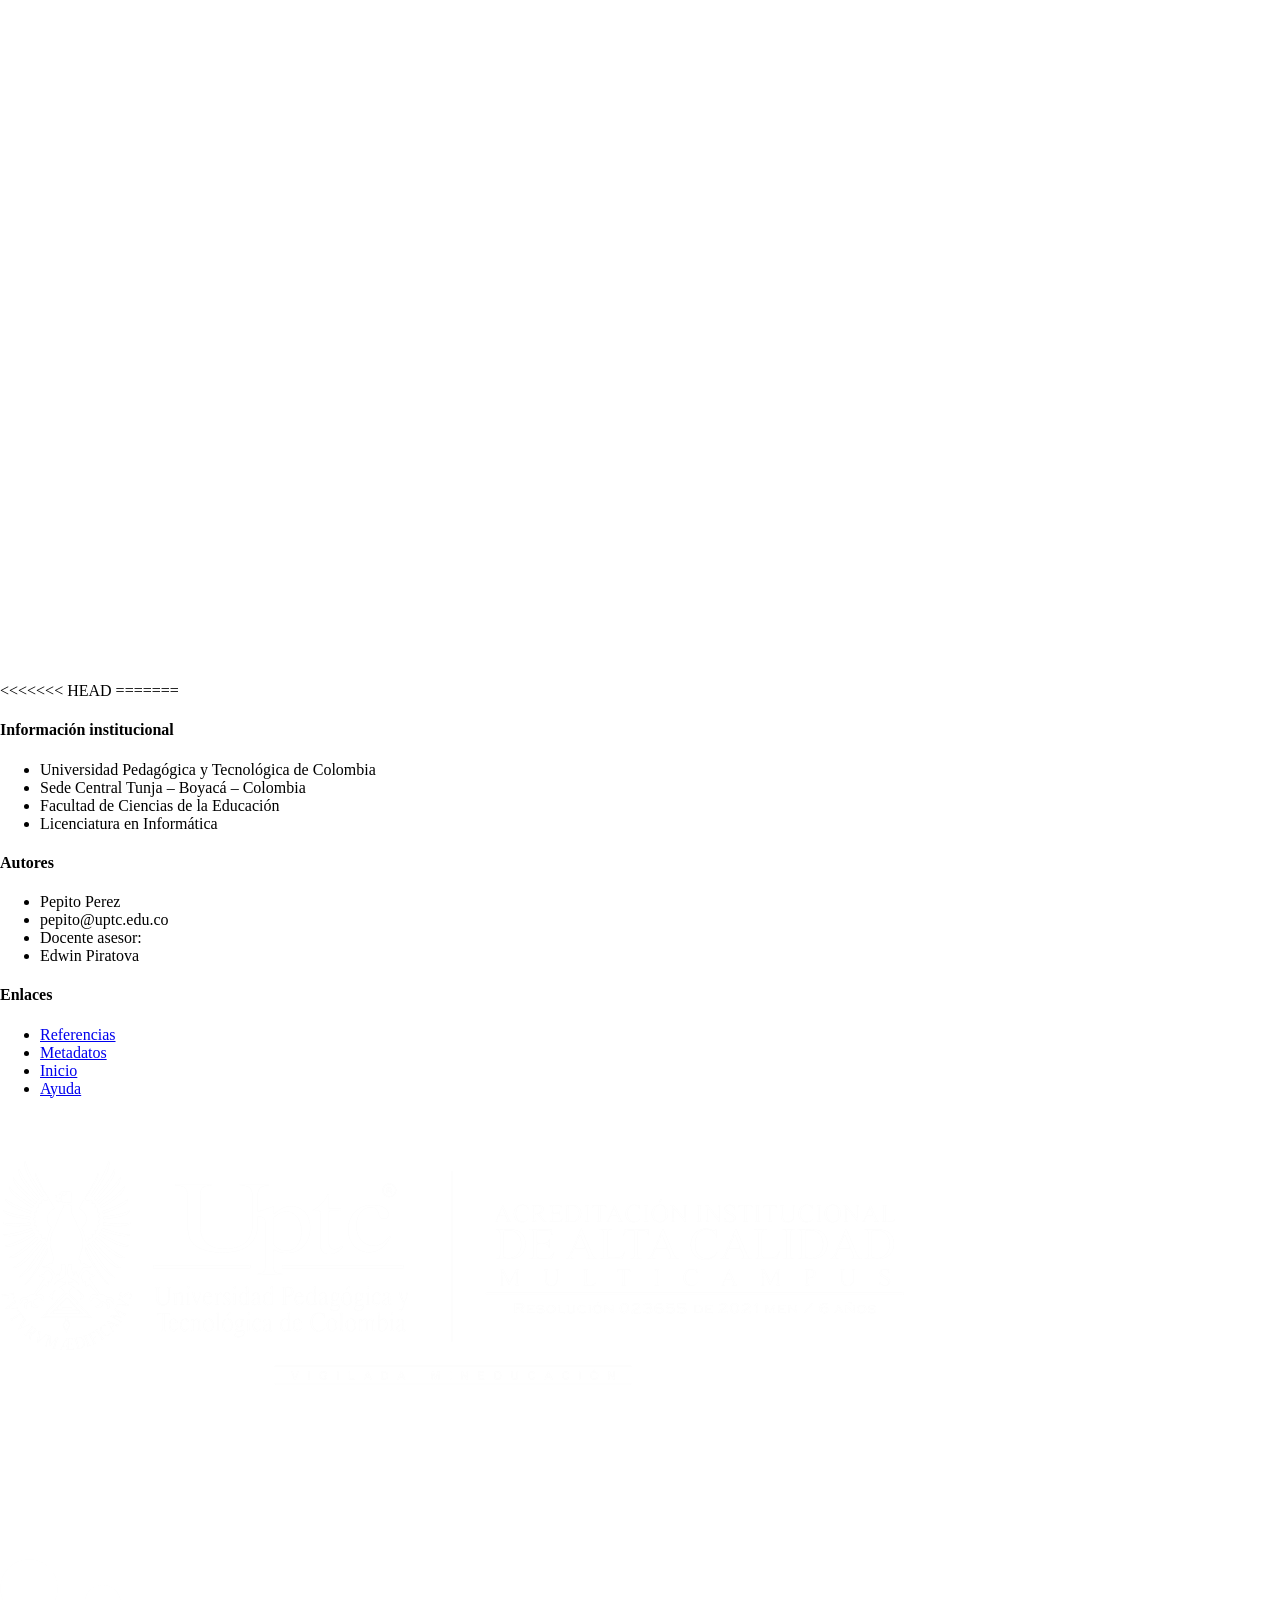
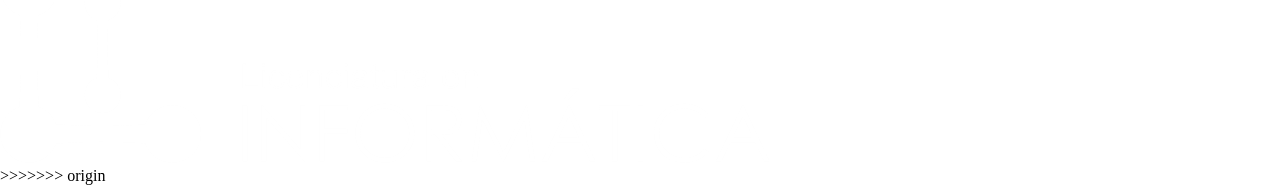
==== commit 9578d017: "f" ====
--- a/index.html
+++ b/index.html
@@ -1,8 +1,12 @@
 <!DOCTYPE html>
 <html lang="es">
 <head>
+<<<<<<< HEAD
+ <meta charset="UTF-8">
+=======
     <!--aca van los metadatos del trabajo -->
     <meta charset="UTF-8">
+>>>>>>> origin
     <meta name="viewport" content="width=device-width, initial-scale=1.0">
     <title>main</title>
     <meta name="description" content="la pagina lleva un taller">
@@ -13,6 +17,18 @@
 </head>
 <body>
 
+<<<<<<< HEAD
+        </nav>
+    </header>
+    <main>
+
+
+    </main>
+    <footer>
+        
+    </footer>
+    
+=======
 <nav class="navbar">
   
   <ul class="menu">
@@ -30,6 +46,7 @@
             <li><a href="#">Transformación del aprendizaje</a></li>
           </ul>
         </li>
+>>>>>>> origin
 
         <li class="dropdown2">
           <a href="#">Características</a>
@@ -160,17 +177,25 @@
 
 </section>
 <section id="img">
+<<<<<<< HEAD
+  <img src="18377.jpg" alt="">
+</section>
+    
+=======
   <img src="assets/images/18377.jpg" alt="">
 </section>
    
    </main>
     <br><br><br><br><br><br> <br><br><br><br><br><br> 
+>>>>>>> origin
     <br><br><br><br><br><br>
     <br><br><br><br><br><br> <br><br><br><br><br><br> 
     <br><br><br><br><br><br>
     <br><br><br><br><br><br> <br><br><br><br><br><br> 
     <br><br><br><br><br><br>
 
+<<<<<<< HEAD
+=======
      <footer class="site-footer">
         <div class="container">
             <div class="site-footer__columns">
@@ -220,5 +245,6 @@
             </div>
         </div>
     </footer>
+>>>>>>> origin
 </body>
-</html>+</html>
--- a/css/main.css
+++ b/css/main.css
@@ -1,6 +1,11 @@
 @import url(variables.css);
+<<<<<<< HEAD
+@import url(base.css);
+@import url(layout.css);
+=======
 @import url(layout.css);
 @import url(variables.css);
+>>>>>>> origin
 @import url(components.css);
 
 body {
@@ -123,9 +128,13 @@
 }
 
 
+<<<<<<< HEAD
+
+=======
 main{
     margin-top: 100px;
 }
+>>>>>>> origin
 main.mensaje {
 
     display: grid;
@@ -146,11 +155,24 @@
 }
 
 main.mensaje #img {
+<<<<<<< HEAD
+    grid-column: 2/6;
+=======
     grid-column: 3/6;
+>>>>>>> origin
 
 }
 
 main.mensaje img {
     max-width: 100%;
     border-radius: 20px;
-}+<<<<<<< HEAD
+}
+
+
+
+
+
+=======
+}
+>>>>>>> origin
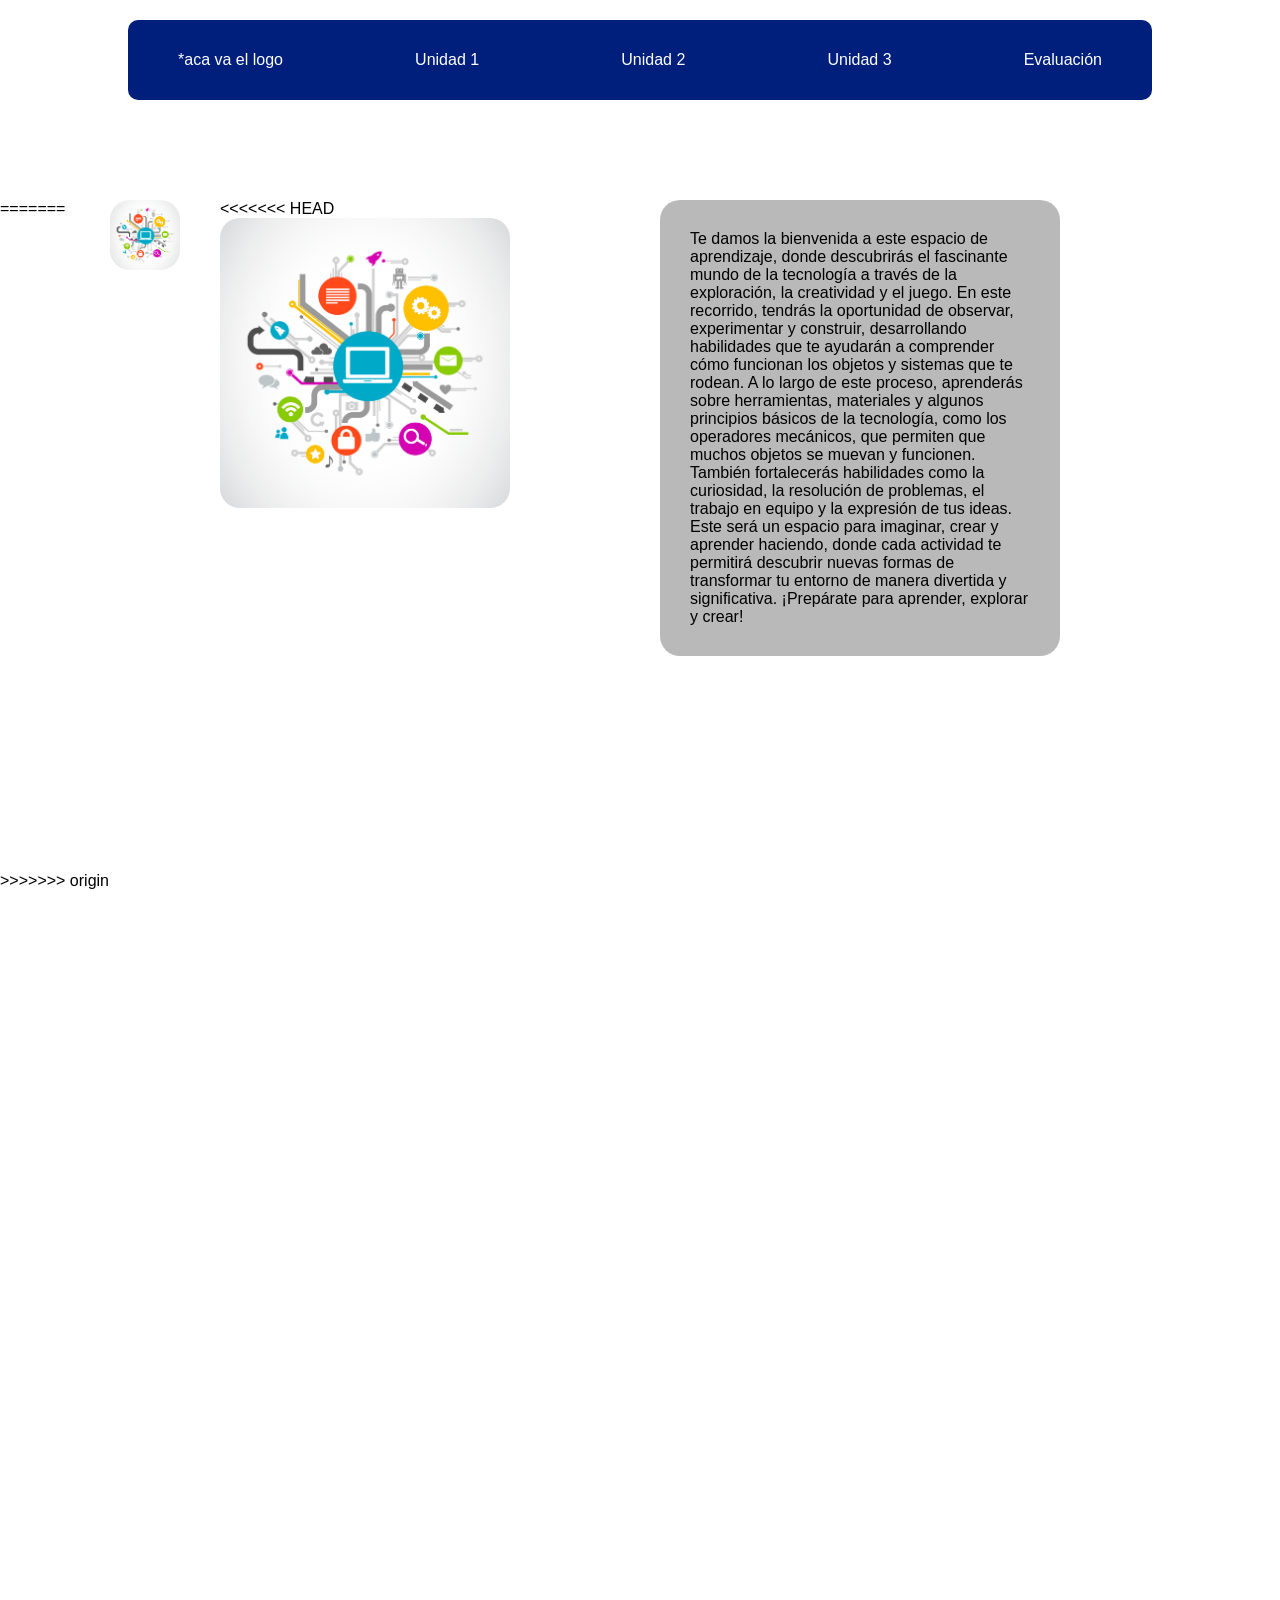
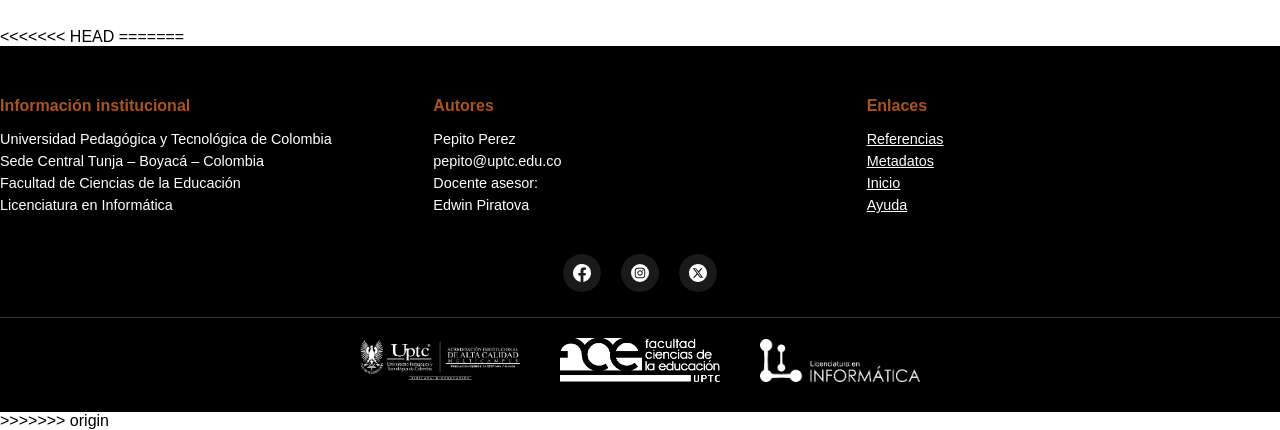
==== commit ee8de830: "w" ====
--- a/index.html
+++ b/index.html
@@ -1,12 +1,10 @@
 <!DOCTYPE html>
 <html lang="es">
 <head>
-<<<<<<< HEAD
+
  <meta charset="UTF-8">
-=======
-    <!--aca van los metadatos del trabajo -->
-    <meta charset="UTF-8">
->>>>>>> origin
+
+    
     <meta name="viewport" content="width=device-width, initial-scale=1.0">
     <title>main</title>
     <meta name="description" content="la pagina lleva un taller">
@@ -17,18 +15,6 @@
 </head>
 <body>
 
-<<<<<<< HEAD
-        </nav>
-    </header>
-    <main>
-
-
-    </main>
-    <footer>
-        
-    </footer>
-    
-=======
 <nav class="navbar">
   
   <ul class="menu">
@@ -46,7 +32,6 @@
             <li><a href="#">Transformación del aprendizaje</a></li>
           </ul>
         </li>
->>>>>>> origin
 
         <li class="dropdown2">
           <a href="#">Características</a>
--- a/css/main.css
+++ b/css/main.css
@@ -1,11 +1,7 @@
 @import url(variables.css);
-<<<<<<< HEAD
 @import url(base.css);
 @import url(layout.css);
-=======
-@import url(layout.css);
-@import url(variables.css);
->>>>>>> origin
+@import url(base.css);
 @import url(components.css);
 
 body {
@@ -128,13 +124,9 @@
 }
 
 
-<<<<<<< HEAD
-
-=======
 main{
     margin-top: 100px;
 }
->>>>>>> origin
 main.mensaje {
 
     display: grid;
@@ -155,24 +147,11 @@
 }
 
 main.mensaje #img {
-<<<<<<< HEAD
-    grid-column: 2/6;
-=======
     grid-column: 3/6;
->>>>>>> origin
 
 }
 
 main.mensaje img {
     max-width: 100%;
     border-radius: 20px;
-<<<<<<< HEAD
 }
-
-
-
-
-
-=======
-}
->>>>>>> origin
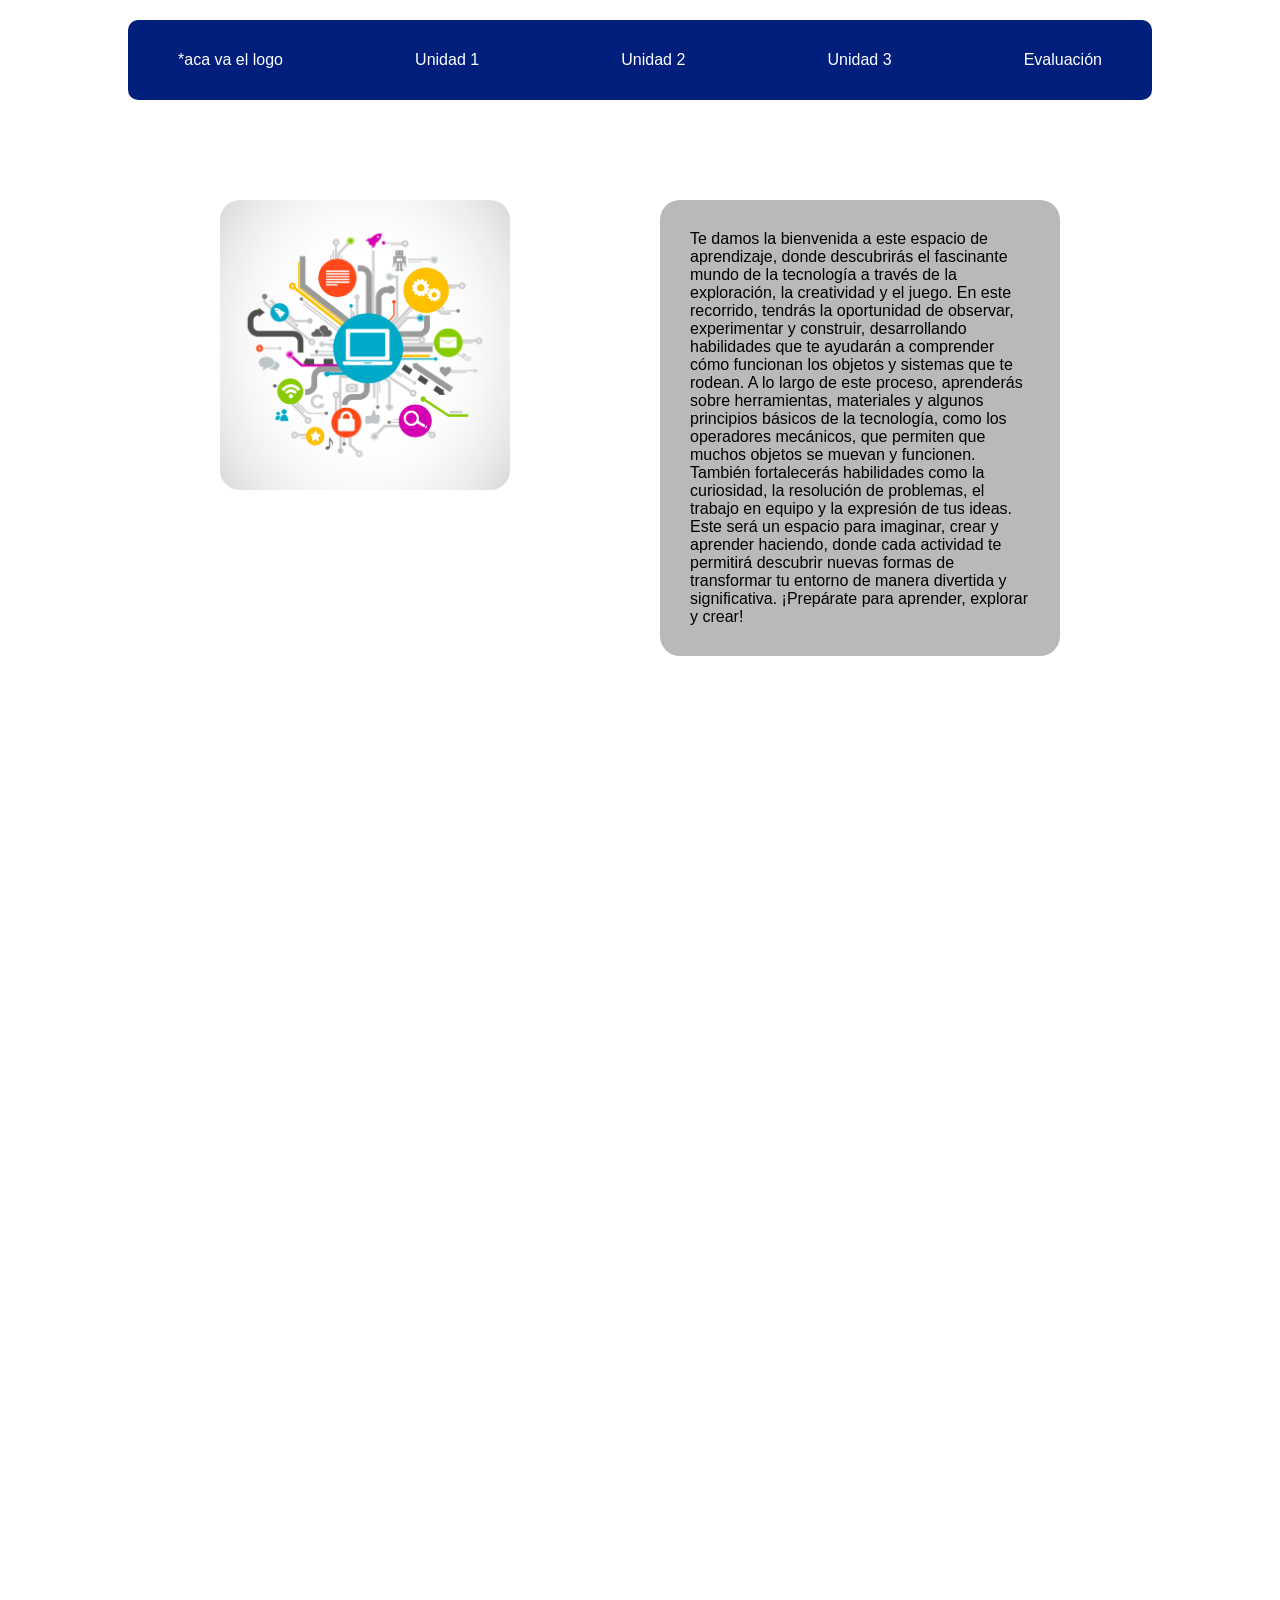
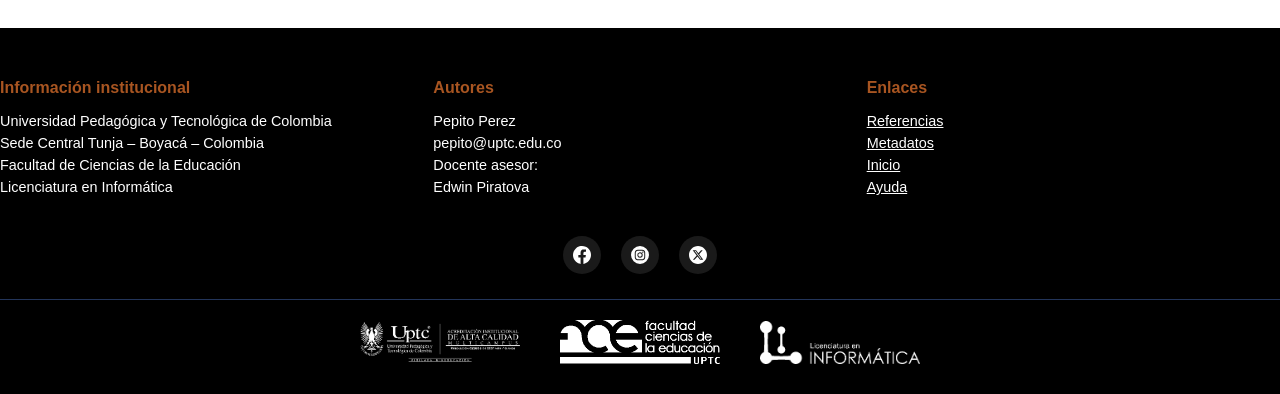
==== commit 4f2dc323: ""lol"" ====
--- a/index.html
+++ b/index.html
@@ -162,25 +162,17 @@
 
 </section>
 <section id="img">
-<<<<<<< HEAD
-  <img src="18377.jpg" alt="">
-</section>
-    
-=======
   <img src="assets/images/18377.jpg" alt="">
 </section>
    
    </main>
     <br><br><br><br><br><br> <br><br><br><br><br><br> 
->>>>>>> origin
     <br><br><br><br><br><br>
     <br><br><br><br><br><br> <br><br><br><br><br><br> 
     <br><br><br><br><br><br>
     <br><br><br><br><br><br> <br><br><br><br><br><br> 
     <br><br><br><br><br><br>
 
-<<<<<<< HEAD
-=======
      <footer class="site-footer">
         <div class="container">
             <div class="site-footer__columns">
@@ -230,6 +222,5 @@
             </div>
         </div>
     </footer>
->>>>>>> origin
 </body>
 </html>
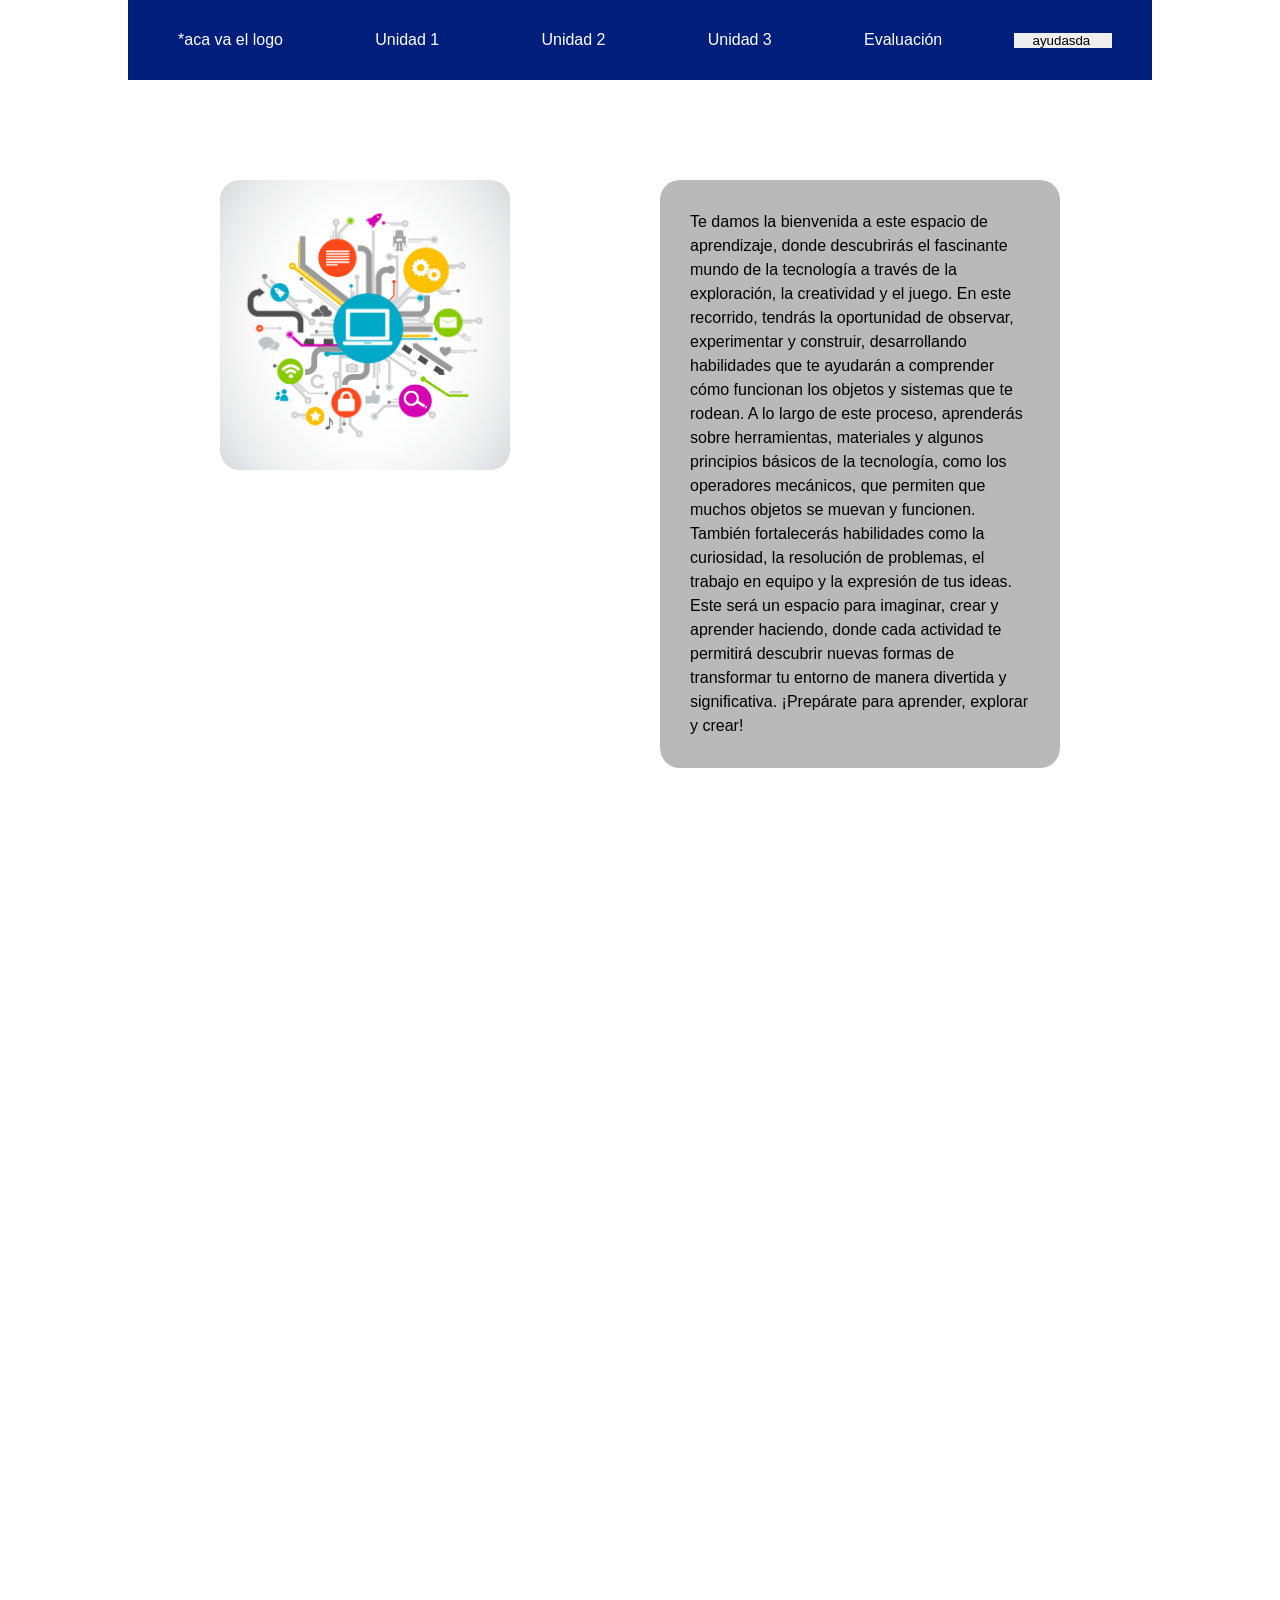
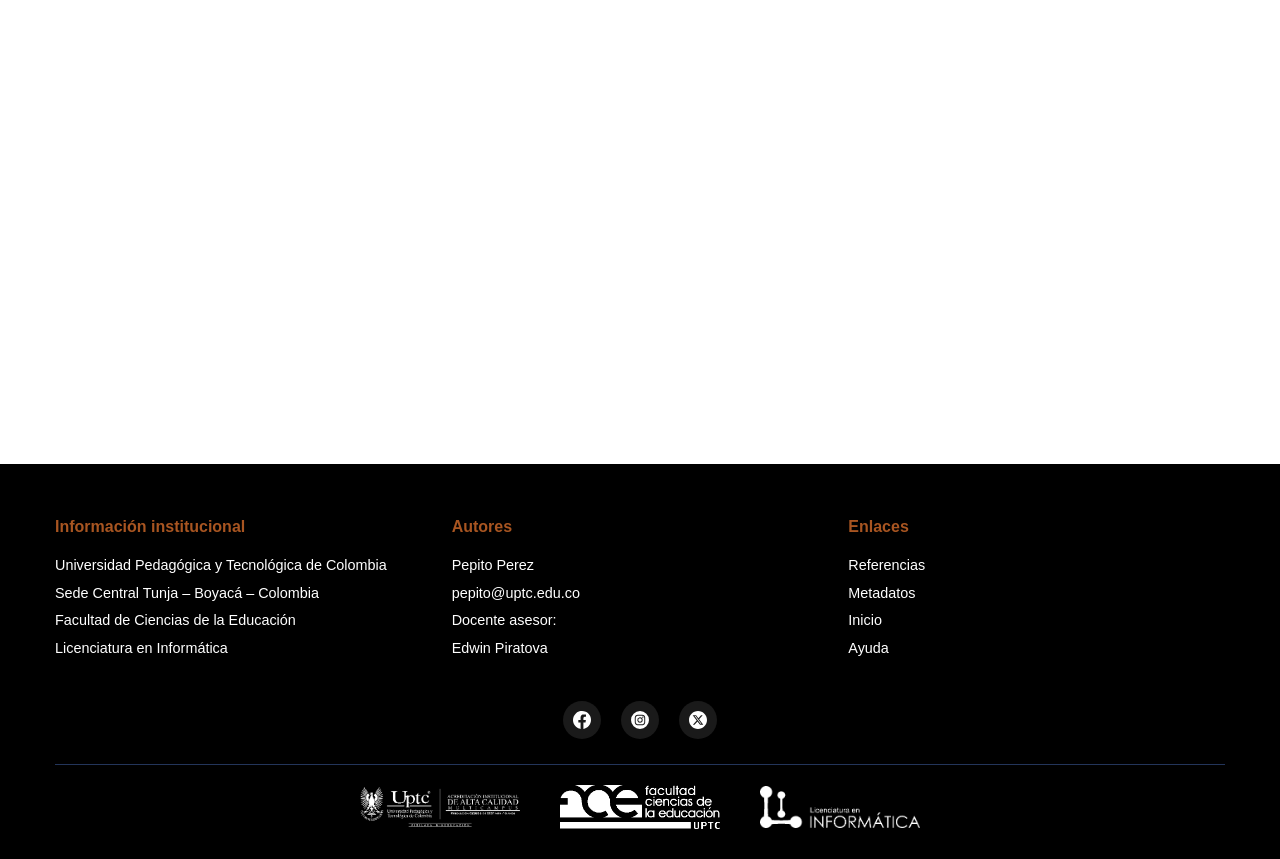
==== commit 58776162: "clase virtual" ====
--- a/index.html
+++ b/index.html
@@ -15,7 +15,7 @@
 </head>
 <body>
 
-<nav class="navbar">
+<header><nav class="navbar">
   
   <ul class="menu">
     <li><a href="#">*aca va el logo</a></li>
@@ -140,8 +140,14 @@
     </li>
 
     <li><a href="#">Evaluación</a></li>
+     <button class="button--help" aria-label="abrir ayuda del recurso">
+              <span class="button__text">ayudasda</span>
+              <img src="#" alt="" class="button__icon" />
+            </button> 
   </ul>
 </nav>
+
+</header>
     <script src="js/main.js"></script>
 
 
--- a/css/main.css
+++ b/css/main.css
@@ -1,18 +1,16 @@
 @import url(variables.css);
 @import url(base.css);
 @import url(layout.css);
-@import url(base.css);
 @import url(components.css);
 
 body {
     margin: 0;
     font-family: Arial;
 }
-
+/*la barra de nav*//*
 nav.navbar {
     width: 80%;
-    margin: 20px auto;
-    /* centra */
+    margin: 0px auto;
     height: 80px;
     display: flex;
     justify-content: space-between;
@@ -24,8 +22,24 @@
     transition: all 0.3s ease;
     position: relative;
     z-index: 1000;
-}
-
+}*/
+
+
+
+nav.navbar {
+    width: 80%;
+    margin: 0 auto;
+    height: 80px;
+    display: flex;
+    justify-content: space-between;
+    align-items: center;
+    background: var(--fondo);
+    padding: 12px 40px;
+    position: relative;
+    z-index: 9999; /* más alto */
+}
+
+/*quitar las viñeatas*/
 .menu {
     list-style: none;
     display: flex;
@@ -39,23 +53,24 @@
 .menu li {
     position: relative;
 }
-
+/*colocar en bloque*/
 .menu a {
     color: var(--letra_nav);
     text-decoration: none;
     padding: 10px;
     display: block;
 }
+/*añinear al centro*/
 .dropdown a {
     display: flex;
     align-items: center;
-    height: 60px; /* 🔥 altura fija */
+    height: 60px; /* altura fija */
     padding: 0 20px;
 }
 
 
 /* submenu */
-.submenu {
+/*.submenu {
     display: none;
     position: absolute;
     top: 40px;
@@ -66,12 +81,41 @@
     padding: 0;
     width: 200px;
 }
+    */
+
+    
+    .submenu {
+    display: none;
+    position: absolute;
+    top: 100%;
+    left: 0;
+    background: rgb(3, 32, 149);
+    width: 300px;
+    z-index: 9999;
+    list-style: none;
+    padding: 0;
+}
 
 .submenu li a {
     color: rgb(255, 255, 255);
 }
 
 /* subsubmenu */
+.submenu2 {
+    display: none;
+    position: absolute;
+    top: 0;
+    left: 100%;
+    background: rgb(14, 1, 118);
+    width: 250px;
+    list-style: none;
+    padding: 0;
+    z-index: 9999;
+}
+
+
+
+/*
 .submenu2 {
     display: none;
     position: absolute;
@@ -81,8 +125,7 @@
     list-style: none;
     padding: 0;
     width: 200px;
-}
-
+}*/
 /* hover */
 
 .dropdown:hover .submenu {
@@ -100,13 +143,12 @@
 
 
 
-
+/*pa que la barra se quede pegada*/
 .navbar.sticky {
     position: fixed;
     top: 0;
     left: 0;
     right: 0;
-    /* 🔥 importante */
     width: 100%;
     max-width: 1920px;
     margin: 0;
@@ -123,6 +165,10 @@
     overflow-x: hidden;/
 }
 
+
+
+
+/*=============================================================*/
 
 main{
     margin-top: 100px;
